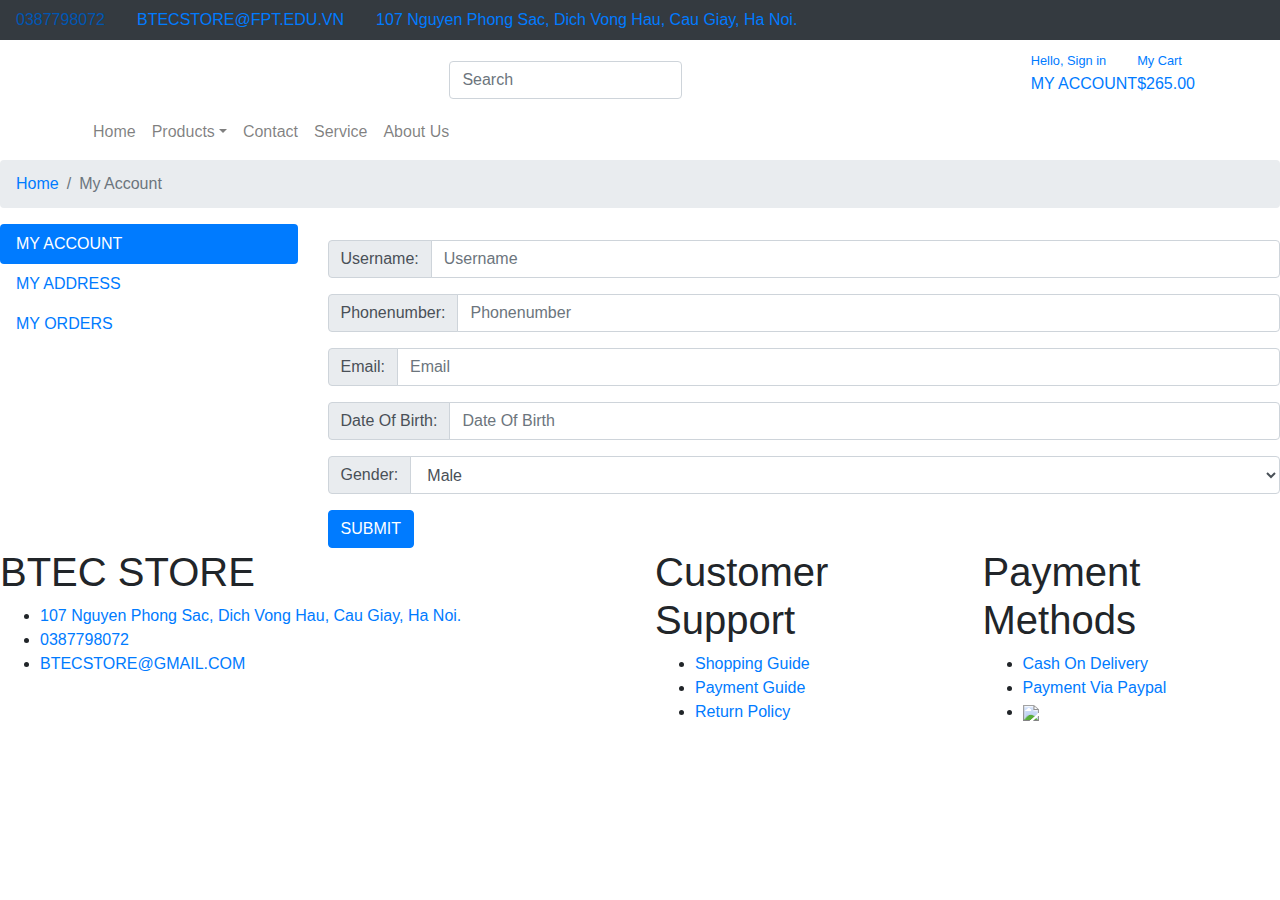
==== account.html @ 444a4700 "Add files via upload" ====
<!DOCTYPE html>
<html lang="en">

<head>
    <meta charset="UTF-8">
    <meta name="viewport" content="width=device-width, initial-scale=1.0">
    <title>My Account</title>
    <link rel="icon" href="/sshoptest/resources/image/icon.png">
    <link href="https://fonts.googleapis.com/css?family=Lato:300,400,700,900" rel="stylesheet">
    <link rel="stylesheet" href="vendors/css/griddemo1.css">
    <link rel="stylesheet" href="resources/css/account.css">
    <link rel="stylesheet" href="resources/css/style.css">
    <link rel="stylesheet" href="https://use.fontawesome.com/releases/v5.2.0/css/all.css" integrity="sha384-hWVjflwFxL6sNzntih27bfxkr27PmbbK/iSvJ+a4+0owXq79v+lsFkW54bOGbiDQ" crossorigin="anonymous">
    <link rel="stylesheet" href="https://maxcdn.bootstrapcdn.com/bootstrap/4.5.2/css/bootstrap.min.css">
    <script src="https://ajax.googleapis.com/ajax/libs/jquery/3.5.1/jquery.min.js"></script>
    <script src="https://cdnjs.cloudflare.com/ajax/libs/popper.js/1.16.0/umd/popper.min.js"></script>
    <script src="https://maxcdn.bootstrapcdn.com/bootstrap/4.5.2/js/bootstrap.min.js"></script>

</head>

<body>
    <!-- HEADER -->
    <header class="header">
        <!-- Topbar-->
        <div class="top_header topbar topbar-dark bg-dark">
            <ul class="title_top_header nav">
                <li class="nav-item">
                    <a class="nav-link" href="#"><i class="fas fa-mobile-alt"></i><span>  0387798072</span></a>
                </li>
                <li class="nav-item">
                    <a class="nav-link" href="#"><i class="far fa-envelope"></i><span> BTECSTORE@FPT.EDU.VN</span></a>
                </li>
                <li class="nav-item">
                    <a class="nav-link" href="#"><i class="fas fa-map-marker-alt"></i><span>  107 Nguyen Phong Sac, Dich Vong Hau, Cau Giay, Ha Noi.</span></a>
                </li>
            </ul>
        </div>
        <div class="main_header navbar-sticky">
            <div class="title_main_header navbar navbar-expand-lg navbar-light">
                <div class="main_header_title container">
                    <a class="logo_img navbar-brand d-none d-sm-block mr-3 flex-shrink-0" href="index.html"><img src="/resources/image/logoshop.png" alt=""></a>
                    <a class="logo_img_rps navbar-brand d-sm-none mr-2" href="index.html"><img src="/resources/image/logoshop.png" alt=""></a>
                    <!---search--->
                    <div class="search_box input-group-overlay d-none d-lg-flex mx-4">
                        <input class="form-control" type="text" placeholder="Search" aria-label="Search">
                        <a class="search_btn" href=""><i class="fas fa-search"></i></a>
                    </div>
                    <!--end search-->
                    <div class="header_funtion navbar-toolbar d-flex flex-shrink-0 align-items-center drop_down">
                        <button class="navbar-toggler" type="button" data-toggle="collapse" data-target="#navbarCollapse"><span><i class="fas fa-bars"></i></span></button>
                        <div class="header_funtion_title navbar-tool-icon-box"><a href=""><i class="far fa-heart"></i><span class="navbar-tool-tooltip"></span></a>
                        </div>
                        <div class="header_funtion_title navbar-tool-icon-box"><a href="" data-toggle="modal" data-target="#modal_login"><i class="far fa-user"></i>
                                <p class="navbar-tool d-none d-lg-flex"><span class="navbar-tool-tooltip"><small >Hello, Sign in</small></br>MY ACCOUNT</span></p></a>
                            <!-- Modal login-->
                            <div class="modal fade" id="modal_login" tabindex="-1" aria-labelledby="LoginLabel" aria-hidden="true">
                                <div class=" modal-dialog modal_login_edit">
                                    <div class=" modal-content">
                                        <div class="modal_login_show modal-body">
                                            <nav>
                                                <div class="nav modal_title nav-tabs" id="nav-tab" role="tablist">
                                                    <a class="nav-item nav-link active popup_login_title" id="nav-login-tab" data-toggle="tab" href="#nav-login" role="tab" aria-controls="nav-login" aria-selected="true">LOGIN</a>
                                                    <a class="nav-item nav-link popup_login_title" id="nav-register-tab" data-toggle="tab" href="#nav-register" role="tab" aria-controls="nav-register" aria-selected="false">REGISTER</a>
                                                </div>
                                            </nav>
                                            <div class="tab-content" id="nav-tabContent">
                                                <div class="tab-pane fade show active" id="nav-login" role="tabpanel" aria-labelledby="nav-login-tab">
                                                    <div class="modal_left">
                                                        <img src="/resources/image/login.png" alt=""></div>
                                                    <div class="modal_right">
                                                        <form class="login_form">
                                                            <div class="form-group">
                                                                <label for="exampleInputEmail1">Email address</label>
                                                                <input type="email" class="form-control" id="exampleInputEmail1" aria-describedby="emailHelp" placeholder="Enter email">
                                                                <small id="emailHelp" class="form-text text-muted">We'll never share your email with anyone else.</small>
                                                            </div>
                                                            <div class="form-group">
                                                                <label for="exampleInputPassword1">Password</label>
                                                                <input type="password" class="form-control" id="exampleInputPassword1" placeholder="Password">
                                                            </div>
                                                            <div class="forgot_pass">
                                                                <a href="">Forgot your password?</a>
                                                            </div>
                                                            <button type="signin" class="btn btn-primary">SIGN IN</button>
                                                            <div class="login_api">
                                                                <ul>
                                                                    <li>
                                                                        <a href=""><i class="fab fa-facebook-square"></i></a>
                                                                    </li>
                                                                    <li>
                                                                        <a href=""><i class="fab fa-google"></i></a>
                                                                    </li>
                                                                    <li>
                                                                        <a href=""><i class="fab fa-github"></i></a>
                                                                    </li>
                                                                </ul>
                                                            </div>
                                                        </form>
                                                    </div>
                                                </div>
                                                <div class="register tab-pane fade" id="nav-register" role="tabpanel" aria-labelledby="nav-register-tab">
                                                    <div class="modal_left_register">
                                                        <img src="/resources/image/login.png" alt="">
                                                    </div>
                                                    <div class="modal_right_register">
                                                        <div class="input-group mb-3">
                                                            <span>Fullname :</span>
                                                            <input type="text" class="form-control" placeholder="Fullname" aria-label="Fullname" aria-describedby="basic-addon1">
                                                        </div>
                                                        <div class="input-group mb-3">
                                                            <span>Numberphone :</span>
                                                            <input type="text" class="form-control" placeholder="Numberphone" aria-label="Numberphone" aria-describedby="basic-addon1">
                                                        </div>
                                                        <div class="input-group mb-3">
                                                            <span>Email :</span>
                                                            <input type="text" class="form-control" placeholder="Email" aria-label="Email" aria-describedby="basic-addon1">
                                                        </div>
                                                        <div class="input-group mb-3">
                                                            <span>Address:</span>
                                                            <input type="text" class="form-control" placeholder="Address" aria-label="Address" aria-describedby="basic-addon1">
                                                        </div>
                                                        <div class="input-group mb-3">
                                                            <span>Birth Of Date:</span>
                                                            <input type="date" class="form-control" aria-describedby="basic-addon1">
                                                        </div>
                                                        <div class=" input-group mb-3">
                                                            <span>Gender:</span>
                                                            <select>
                                                               <option value="gender">Male</option>
                                                               <option value="gender">Female</option>
                                                               <option value="gender">Other</option>
                                                            </select>
                                                        </div>
                                                        <div class="input-group mb-3">
                                                            <span>Password:</span>
                                                            <input type="text" class="form-control" placeholder="Password" aria-label="Password" aria-describedby="basic-addon1">
                                                        </div>
                                                        <div class="input-group mb-3">
                                                            <span>Retype Password:</span>
                                                            <input type="text" class="form-control" placeholder="Password" aria-label="Password" aria-describedby="basic-addon1">
                                                        </div>
                                                        <button type="button" class="btn btn-warning">REGISTER</button>
                                                    </div>
                                                </div>
                                            </div>
                                        </div>
                                    </div>
                                </div>
                            </div>
                        </div>
                        <div class="header_funtion_title header_cart navbar-tool-icon-box dropdown" data-toggle="dropdown" aria-haspopup="true" aria-expanded="false"><a href=""><i class="fab fa-opencart "></i>
                                <p class="navbar-tool d-none d-lg-flex "><span class="navbar-tool-tooltip "><small>My Cart</small></br>$265.00</p>
                                </a>
                            <div class="dropdown_cart dropdown-menu " aria-labelledby="dropdownMenuCart ">
                                <a class="dropdown-item " href="#">Action</a>
                                <a class="dropdown-item " href="#">Another action</a>
                                <a class="dropdown-item " href="#">Something else here</a>
                            </div>
                        </div>
                    </div>
                </div>
            </div>
        </div>
        </div>
        <div class="main_nav_show navbar navbar-expand-lg navbar-light navbar-stuck-menu mt-n2 pt-0 pb-2 ">
            <div class="main_nav container ">
                <div class="collapse navbar-collapse " id="navbarCollapse ">
                    <!-- Search-->
                    <div class="input-group-overlay d-lg-none my-3 ">
                        <div class="input-group-prepend-overlay "><span class="input-group-text "><i class="czi-search "></i></span></div>
                        <input class="form-control prepended-form-control " type="text " placeholder="Search... ">
                    </div>
                    <!-- Primary menu-->
                    <ul class="main_nav_title navbar-nav ">
                        <li class=" nav-item "><a class="nav-link " href="# ">Home</a></li>
                        <li class="nav-item dropdown "><a class="nav-link dropdown-toggle " href="# " data-toggle="dropdown ">Products</a>
                            <ul class="dropdown-menu ">
                                <li><a class="dropdown-item " href="# ">Iphone</a></li>
                                <li><a class="dropdown-item " href="# ">Samsung</a></li>
                                <li><a class="dropdown-item " href="# ">Vsmart</a></li>
                                <li><a class="dropdown-item " href="# ">Xiaomi</a></li>
                                <li><a class="dropdown-item " href="# ">Oppo</a></li>
                                <li><a class="dropdown-item " href="# ">Huawei</a></li>
                            </ul>
                        </li>
                        <li class="nav-item "><a class="nav-link " href="# ">Contact</a>
                        </li>
                        <li class="nav-item "><a class="nav-link " href="# ">Service</a></li>
                        <li class="nav-item "><a class="nav-link " href="# ">About Us</a></li>
                    </ul>
                </div>
            </div>
        </div>
        </div>
    </header>
    <!--end header-->
    <section class="main_page ">
        <!--bath-->
        <nav class="bath" aria-label="breadcrumb">
            <ol class="breadcrumb">
                <li class="bath_edit breadcrumb-item"><a href="index.html">Home</a></li>
                <li class="breadcrumb-item active" aria-current="page">My Account</li>
            </ol>
        </nav>
        <div class="infor_account ">
            <div class="row">
                <div class="funtion_account col-3">
                    <div class="nav_funtion nav flex-column nav-pills" id="v-pills-tab" role="tablist" aria-orientation="vertical">
                        <a class="color_nav_link nav-link active" id="v-pills-account-tab" data-toggle="pill" href="#v-pills-account" role="tab" aria-controls="v-pills-account" aria-selected="true">MY ACCOUNT</a>
                        <a class="color_nav_link nav-link" id="v-pills-address-tab" data-toggle="pill" href="#v-pills-address" role="tab" aria-controls="v-pills-address" aria-selected="false">MY ADDRESS</a>
                        <a class="color_nav_link nav-link" id="v-pills-order-tab" data-toggle="pill" href="#v-pills-order" role="tab" aria-controls="v-pills-order" aria-selected="false">MY ORDERS</a>
                    </div>
                </div>
                <div class="show_funtion_account col-9">
                    <div class="tab-content" id="v-pills-tabContent">
                        <div class="tab-pane fade show active" id="v-pills-account" role="tabpanel" aria-labelledby="v-pills-account-tab">
                            <div class="show_infor_account mt-3 ">
                                <div class="input-group mb-3 ">
                                    <div class="input-group-prepend ">
                                        <span class="input-group-text ">Username:</span>
                                    </div>
                                    <input type="text " class="form-control " placeholder="Username " id="usr " name="username ">
                                </div>
                                <div class="input-group mb-3 ">
                                    <div class="input-group-prepend ">
                                        <span class="input-group-text ">Phonenumber:</span>
                                    </div>
                                    <input type="text " class="form-control " placeholder="Phonenumber " id="phone " name="Phonenumber ">
                                </div>
                                <div class="input-group mb-3 ">
                                    <div class="input-group-prepend ">
                                        <span class="input-group-text ">Email:</span>
                                    </div>
                                    <input type="text " class="form-control " placeholder="Email " id="email " name="Email ">
                                </div>
                                <div class="input-group mb-3 ">
                                    <div class="input-group-prepend ">
                                        <span class="input-group-text ">Date Of Birth:</span>
                                    </div>
                                    <input type="date " class="form-control " placeholder="Date Of Birth " id="usr " name="birth ">
                                </div>
                                <div class="input-group mb-3 ">
                                    <div class="input-group-prepend ">
                                        <span class="input-group-text ">Gender:</span>
                                    </div>
                                    <select class="form-control " id="gender ">
                                        <option value="gender ">Male</option>
                                        <option value="gender ">Female</option>
                                    </select>
                                </div>

                                <button type="submit " class="btn btn-primary ">SUBMIT</button>
                            </div>
                        </div>
                        <div class="tab-pane fade" id="v-pills-address" role="tabpanel" aria-labelledby="v-pills-address-tab">
                            <ul class="address_account ">
                                <li class="add_new_address" data-toggle="modal" data-target="#add_newAddress"><i class="far fa-plus-square "></i><span>ADD NEW ADDRESS</span>
                                    <div class="modal fade" id="add_newAddress" tabindex="-1" role="dialog" aria-labelledby="addNew_address" aria-hidden="true">
                                        <div class="modal-dialog" role="document">
                                            <div class="modal-content">
                                                <div class="modal-header">
                                                    <h5 class="modal-title" id="addNew_address">ADD NEW ADDRESS</h5>
                                                </div>
                                                <div class="modal-body">
                                                    ...
                                                </div>
                                                <div class="modal-footer">
                                                    <button type="button" class="btn btn-primary">CONFIRM</button>
                                                </div>
                                            </div>
                                        </div>
                                    </div>

                                </li>
                                <li class="default_address list_address ">
                                    <div class="infor_address ">
                                        <h1>TRAN THANH TUNG <span><i class="far fa-check-circle "></i>DEFAULT ADDRESS</span></h1>
                                        <table>
                                            <tbody>
                                                <tr class="title_infor ">
                                                    <th>Address:</th>
                                                    <td>107 Nguyen Phong Sac, Dich Vong Hau, Cau Giay, Ha Noi.</td>
                                                </tr>
                                                <tr class="title_infor ">
                                                    <th>Phonenumber:</th>
                                                    <td>0123456789</td>
                                                </tr>
                                            </tbody>
                                        </table>
                                    </div>
                                    <div class="function_address">
                                        <button type="button" class="btn btn-warning">UPDATE</button>
                                        <button type="button" class="btn btn-danger">DELETE</button>
                                    </div>
                                </li>
                                <li class="list_address ">
                                    <div class="infor_address ">
                                        <h1>TRAN THANH TUNG</h1>
                                        <table>
                                            <tbody>
                                                <tr class="title_infor ">
                                                    <th>Address:</th>
                                                    <td>107 Nguyen Phong Sac, Dich Vong Hau, Cau Giay, Ha Noi.</td>
                                                </tr>
                                                <tr class="title_infor ">
                                                    <th>Phonenumber:</th>
                                                    <td>0123456789</td>
                                                </tr>
                                            </tbody>
                                        </table>
                                    </div>
                                    <div class="function_address">
                                        <button type="button" class="btn btn-warning">UPDATE</button>
                                        <button type="button" class="btn btn-danger">DELETE</button>
                                    </div>
                                </li>
                                <li class="list_address ">
                                    <div class="infor_address ">
                                        <h1>TRAN THANH TUNG</h1>
                                        <table>
                                            <tbody>
                                                <tr class="title_infor ">
                                                    <th>Address:</th>
                                                    <td>107 Nguyen Phong Sac, Dich Vong Hau, Cau Giay, Ha Noi.</td>
                                                </tr>
                                                <tr class="title_infor ">
                                                    <th>Phonenumber:</th>
                                                    <td>0123456789</td>
                                                </tr>
                                            </tbody>
                                        </table>
                                    </div>
                                    <div class="function_address">
                                        <button type="button" class="btn btn-warning">UPDATE</button>
                                        <button type="button" class="btn btn-danger">DELETE</button>
                                    </div>
                                </li>
                            </ul>
                        </div>
                        <div class="tab-pane fade" id="v-pills-order" role="tabpanel" aria-labelledby="v-pills-order-tab">
                            <table class="infor_orders table ">
                                <thead>
                                    <tr>
                                        <th>Order ID</th>
                                        <th>Date Of Purchase</th>
                                        <th class="list_product_orders ">Products</th>
                                        <th>Grand Total</th>
                                        <th>Status</th>
                                    </tr>
                                </thead>
                                <tbody class="list_orders ">
                                    <tr>
                                        <td><a href="" data-toggle="modal" data-target="#show_detail_order">#111111</a>
                                            <!-- Modal -->
                                            <div class="modal fade " id="show_detail_order" tabindex="-1 " aria-labelledby="detail_order" aria-hidden="true ">
                                                <div class=" modal-dialog modal_edit ">
                                                    <div class=" modal-content modal_color ">
                                                        <div class="modal-header modal_header_color ">
                                                            <h5 class="modal-title " id="detail_order">STATUS ORDER:<span>Delivered</span></h5>

                                                        </div>
                                                        <div class=" modal-body ">
                                                            <div class="popup_detail_order container ">
                                                                <h2>DETAIL ORDER: <span>#11111111</span></h2>
                                                                <p>Order date: <span>07/11/2020</span></p>
                                                                <div class="infor_detail_order container-fluid ">
                                                                    <div class="row ">
                                                                        <div class="detail_infor_order col ">
                                                                            <ul>
                                                                                <li>
                                                                                    <p>RECEIVER'S ADDRESS</p>
                                                                                </li>
                                                                                <li class="infor_cus ">
                                                                                    <h1>TRAN THANH TUNG</h1>
                                                                                    <h2>Address:
                                                                                        <Span>107 Nguyen Phong Sac, Dich Vong Hau, Cau Giay, Ha Noi.</Span>
                                                                                    </h2>
                                                                                    <h2>Phonenumber:<span>0123456789</span></h2>
                                                                                </li>
                                                                            </ul>
                                                                        </div>
                                                                        <div class="detail_infor_order col ">
                                                                            <ul>
                                                                                <li>
                                                                                    <p>FORM OF DELIVERY</p>
                                                                                </li>
                                                                                <li class="infor_cus ">
                                                                                    <p>FREESHIP</p>
                                                                                </li>
                                                                            </ul>
                                                                        </div>
                                                                        <div class="detail_infor_order col ">
                                                                            <ul>
                                                                                <li>
                                                                                    <p>PAYMENT METHOD</p>
                                                                                </li>
                                                                                <li class="infor_cus ">
                                                                                    <p>CASH PAYMENT ON RECEIPT OF GOODS</p>
                                                                                </li>
                                                                            </ul>
                                                                        </div>
                                                                    </div>
                                                                </div>
                                                                <table class="modal_tbl table ">
                                                                    <thead>
                                                                        <tr>
                                                                            <th class="modal_prd ">PRODUCTS</th>
                                                                            <th class="modal_prd_inf ">PRICE</th>
                                                                            <th class="modal_prd_inf ">QUANTITY</th>
                                                                            <th class="modal_prd_inf ">SALE</th>
                                                                            <th class="modal_prd_inf ">TOTAL</th>
                                                                        </tr>
                                                                    </thead>
                                                                    <tbody>
                                                                        <tr>
                                                                            <td>SAMSUNG GALAXY NOTE 20 ULTRA</td>
                                                                            <td>$4000</td>
                                                                            <td>3</td>
                                                                            <td>$0</td>
                                                                            <td>$12000</td>
                                                                        </tr>
                                                                        <tr>
                                                                            <td>SAMSUNG GALAXY NOTE 20 ULTRA</td>
                                                                            <td>$4000</td>
                                                                            <td>3</td>
                                                                            <td>$0</td>
                                                                            <td>$12000</td>
                                                                        </tr>
                                                                        <tr>
                                                                            <td>SAMSUNG GALAXY NOTE 20 ULTRA</td>
                                                                            <td>$4000</td>
                                                                            <td>3</td>
                                                                            <td>$0</td>
                                                                            <td>$12000</td>
                                                                        </tr>
                                                                        <tr>
                                                                            <td>SAMSUNG GALAXY NOTE 20 ULTRA</td>
                                                                            <td>$4000</td>
                                                                            <td>3</td>
                                                                            <td>$0</td>
                                                                            <td>$12000</td>
                                                                        </tr>
                                                                        <tr>
                                                                            <td>SAMSUNG GALAXY NOTE 20 ULTRA</td>
                                                                            <td>$4000</td>
                                                                            <td>3</td>
                                                                            <td>$0</td>
                                                                            <td>$12000</td>
                                                                        </tr>
                                                                    </tbody>
                                                                </table>
                                                            </div>
                                                        </div>
                                                        <div class="modal_footer modal-footer ">
                                                            <button type="button " class="btn btn-dark" data-dismiss="modal">CONFIRM</button>
                                                        </div>
                                                    </div>
                                                </div>
                                            </div>
                                        </td>
                                        <td>20/11/2020</td>
                                        <td>Lorem ipsum dolor, sit amet consectetur adipisicing elit. Ipsam delectus dolorem asperiores maiores commodi, ducimus recusandae hic impedit, facere eius vero unde dolorum esse ex? Veritatis, fuga. Vel, neque nam?</td>
                                        <td>$5000</td>
                                        <td>Delivered</td>
                                    </tr>
                                    <tr>
                                        <td><a href=" ">#111111</a></td>
                                        <td>20/11/2020</td>
                                        <td>Lorem ipsum dolor, sit amet consectetur adipisicing elit. Ipsam delectus dolorem asperiores maiores commodi, ducimus recusandae hic impedit, facere eius vero unde dolorum esse ex? Veritatis, fuga. Vel, neque nam?</td>
                                        <td>$5000</td>
                                        <td>Delivered</td>
                                    </tr>
                                    <tr>
                                        <td><a href=" ">#111111</a></td>
                                        <td>20/11/2020</td>
                                        <td>Lorem ipsum dolor, sit amet consectetur adipisicing elit. Ipsam delectus dolorem asperiores maiores commodi, ducimus recusandae hic impedit, facere eius vero unde dolorum esse ex? Veritatis, fuga. Vel, neque nam?</td>
                                        <td>$5000</td>
                                        <td>Delivered</td>
                                    </tr>
                                    <tr>
                                        <td><a href=" ">#111111</a></td>
                                        <td>20/11/2020</td>
                                        <td>Lorem ipsum dolor, sit amet consectetur adipisicing elit. Ipsam delectus dolorem asperiores maiores commodi, ducimus recusandae hic impedit, facere eius vero unde dolorum esse ex? Veritatis, fuga. Vel, neque nam?</td>
                                        <td>$5000</td>
                                        <td>Delivered</td>
                                    </tr>
                                    <tr>
                                        <td><a href=" ">#111111</a></td>
                                        <td>20/11/2020</td>
                                        <td>Lorem ipsum dolor, sit amet consectetur adipisicing elit. Ipsam delectus dolorem asperiores maiores commodi, ducimus recusandae hic impedit, facere eius vero unde dolorum esse ex? Veritatis, fuga. Vel, neque nam?</td>
                                        <td>$5000</td>
                                        <td>Delivered</td>
                                    </tr>
                                    <tr>
                                        <td><a href=" ">#111111</a></td>
                                        <td>20/11/2020</td>
                                        <td>Lorem ipsum dolor, sit amet consectetur adipisicing elit. Ipsam delectus dolorem asperiores maiores commodi, ducimus recusandae hic impedit, facere eius vero unde dolorum esse ex? Veritatis, fuga. Vel, neque nam?</td>
                                        <td>$5000</td>
                                        <td>Delivered</td>
                                    </tr>
                                    <tr>
                                        <td><a href=" ">#111111</a></td>
                                        <td>20/11/2020</td>
                                        <td>Lorem ipsum dolor, sit amet consectetur adipisicing elit. Ipsam delectus dolorem asperiores maiores commodi, ducimus recusandae hic impedit, facere eius vero unde dolorum esse ex? Veritatis, fuga. Vel, neque nam?</td>
                                        <td>$5000</td>
                                        <td>Delivered</td>
                                    </tr>
                                    <tr>
                                        <td><a href=" ">#111111</a></td>
                                        <td>20/11/2020</td>
                                        <td>Lorem ipsum dolor, sit amet consectetur adipisicing elit. Ipsam delectus dolorem asperiores maiores commodi, ducimus recusandae hic impedit, facere eius vero unde dolorum esse ex? Veritatis, fuga. Vel, neque nam?</td>
                                        <td>$5000</td>
                                        <td>Delivered</td>
                                    </tr>
                                    <tr>
                                        <td><a href=" ">#111111</a></td>
                                        <td>20/11/2020</td>
                                        <td>Lorem ipsum dolor, sit amet consectetur adipisicing elit. Ipsam delectus dolorem asperiores maiores commodi, ducimus recusandae hic impedit, facere eius vero unde dolorum esse ex? Veritatis, fuga. Vel, neque nam?</td>
                                        <td>$5000</td>
                                        <td>Delivered</td>
                                    </tr>
                                    <tr>
                                        <td><a href=" ">#111111</a></td>
                                        <td>20/11/2020</td>
                                        <td>Lorem ipsum dolor, sit amet consectetur adipisicing elit. Ipsam delectus dolorem asperiores maiores commodi, ducimus recusandae hic impedit, facere eius vero unde dolorum esse ex? Veritatis, fuga. Vel, neque nam?</td>
                                        <td>$5000</td>
                                        <td>Delivered</td>
                                    </tr>
                                    <tr>
                                        <td><a href=" ">#111111</a></td>
                                        <td>20/11/2020</td>
                                        <td>Lorem ipsum dolor, sit amet consectetur adipisicing elit. Ipsam delectus dolorem asperiores maiores commodi, ducimus recusandae hic impedit, facere eius vero unde dolorum esse ex? Veritatis, fuga. Vel, neque nam?</td>
                                        <td>$5000</td>
                                        <td>Delivered</td>
                                    </tr>
                                    <tr>
                                        <td><a href=" ">#111111</a></td>
                                        <td>20/11/2020</td>
                                        <td>Lorem ipsum dolor, sit amet consectetur adipisicing elit. Ipsam delectus dolorem asperiores maiores commodi, ducimus recusandae hic impedit, facere eius vero unde dolorum esse ex? Veritatis, fuga. Vel, neque nam?</td>
                                        <td>$5000</td>
                                        <td>Delivered</td>
                                    </tr>
                                    <tr>
                                        <td><a href=" ">#111111</a></td>
                                        <td>20/11/2020</td>
                                        <td>Lorem ipsum dolor, sit amet consectetur adipisicing elit. Ipsam delectus dolorem asperiores maiores commodi, ducimus recusandae hic impedit, facere eius vero unde dolorum esse ex? Veritatis, fuga. Vel, neque nam?</td>
                                        <td>$5000</td>
                                        <td>Delivered</td>
                                    </tr>

                                </tbody>
                            </table>
                        </div>
                    </div>
                </div>
            </div>
        </div>

        <footer class="footer ">
            <div class="footer_title ">
                <div class="row ">
                    <div class="col-sm-6 ">
                        <h1>BTEC STORE</h1>
                        <ul>
                            <li>
                                <a href=" "><i class="fas fa-map-marker-alt "></i><span>107 Nguyen Phong Sac, Dich Vong Hau, Cau Giay, Ha Noi.</span></a>
                            </li>
                            <li>
                                <a href=" "><i class="fas fa-mobile-alt "></i><span>0387798072</span></a>
                            </li>
                            <li>
                                <a href=" "><i class="far fa-envelope "></i><span>BTECSTORE@GMAIL.COM</span></a>
                            </li>
                        </ul>

                    </div>
                    <div class="col-sm-3 ">
                        <h1>Customer Support</h1>
                        <ul>
                            <li>
                                <a href=" "><i class="far fa-question-circle "></i><span>  Shopping Guide</span></a>
                            </li>
                            <li>
                                <a href=" "><i class="far fa-question-circle "></i><span>  Payment Guide</span></a>
                            </li>
                            <li>
                                <a href=" "><i class="far fa-question-circle "></i><span>  Return Policy</span></a>
                            </li>
                        </ul>
                    </div>
                    <div class="col-sm-3 ">
                        <h1>Payment Methods</h1>
                        <ul>
                            <li>
                                <a href=" "><i class="fas fa-money-bill "></i><span>  Cash On Delivery</span></a>
                            </li>
                            <li>
                                <a href=" "><i class="fab fa-cc-paypal "></i><span>  Payment Via Paypal</span></a>
                            </li>
                            <li>
                                <a href=" "><img src="https://goccuaphu.com/wp-content/uploads/2017/10/huong-dan-tao-tai-khoan-paypal-cho-nguoi-moi-tu-a-z.png " alt=" "></a>
                            </li>
                        </ul>
                    </div>
                </div>
                <div class="socialNetwork ">
                    <div class="row d-flex justify-content-center ">
                        <div class="col d-flex justify-content-center my-5 pt-1 ">
                            <a class="fb-ic " href=" ">
                                <i class="fab fa-facebook-f fa-lg white-text mx-3 mx-md-4 fa-2x "> </i>
                            </a>
                            <a class="tw-ic " href=" ">
                                <i class="fab fa-twitter fa-lg white-text mx-3 mx-md-4 fa-2x "> </i>
                            </a>
                            <a class="gplus-ic " href=" ">
                                <i class="fab fa-google-plus-g fa-lg white-text mx-3 mx-md-4 fa-2x "> </i>
                            </a>
                            <a class="li-ic " href=" ">
                                <i class="fab fa-linkedin-in fa-lg white-text mx-3 mx-md-4 fa-2x "> </i>
                            </a>
                            <a class="ins-ic " href=" ">
                                <i class="fab fa-instagram fa-lg white-text mx-3 mx-md-4 fa-2x "> </i>
                            </a>
                            <a class="pin-ic " href=" ">
                                <i class="fab fa-pinterest fa-lg white-text mx-3 mx-md-4 fa-2x "> </i>
                            </a>
                        </div>
                    </div>
                </div>
        </footer>
</body>

</html>
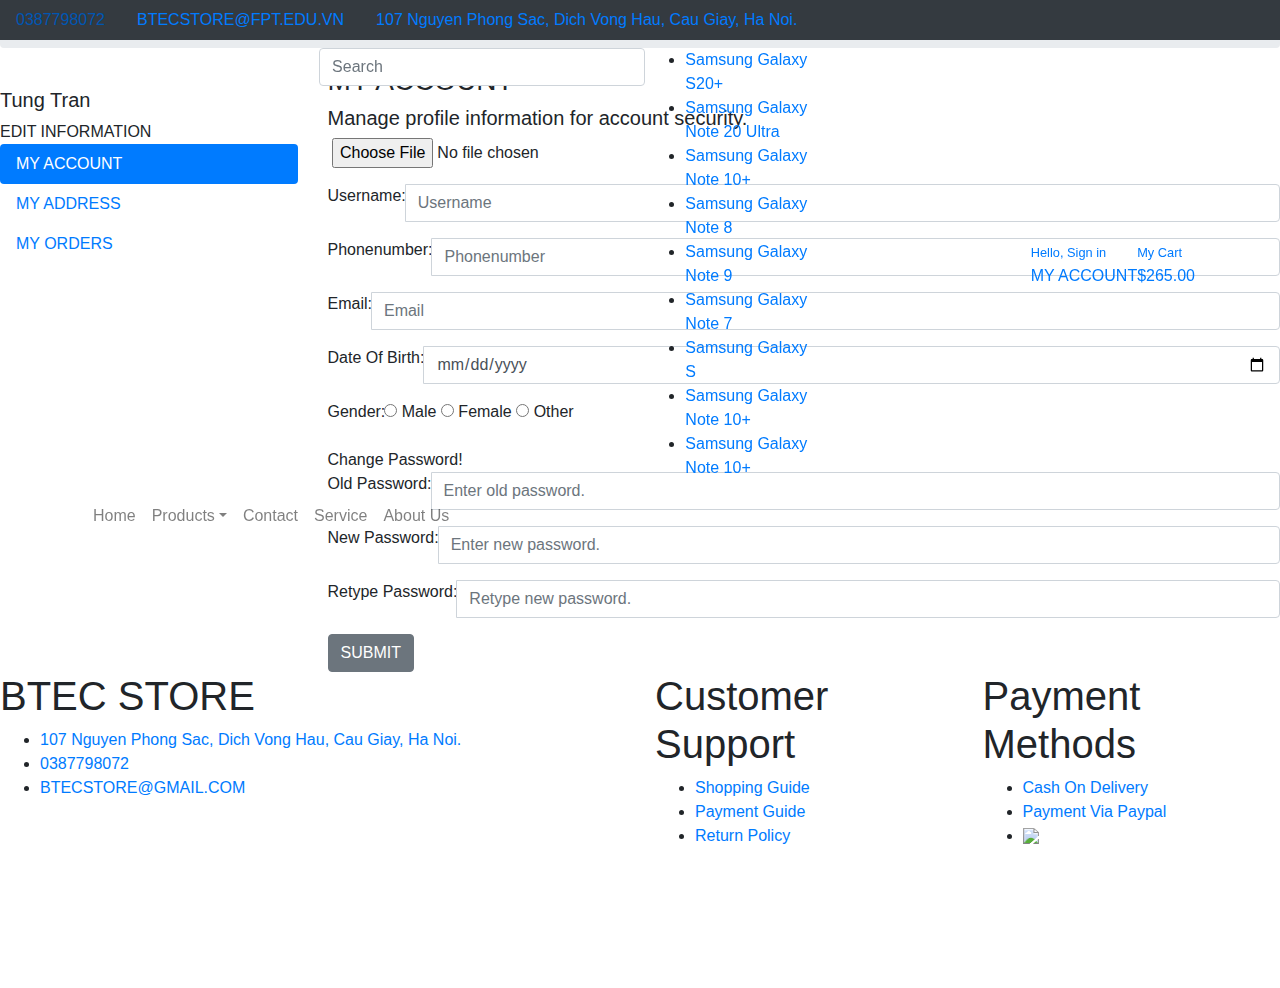
==== commit 94796395: "Update account.html" ====
--- a/account.html
+++ b/account.html
@@ -20,7 +20,7 @@
 
 <body>
     <!-- HEADER -->
-    <header class="header">
+    <header class="header fixed-top">
         <!-- Topbar-->
         <div class="top_header topbar topbar-dark bg-dark">
             <ul class="title_top_header nav">
@@ -44,157 +44,270 @@
                     <div class="search_box input-group-overlay d-none d-lg-flex mx-4">
                         <input class="form-control" type="text" placeholder="Search" aria-label="Search">
                         <a class="search_btn" href=""><i class="fas fa-search"></i></a>
+                        <div class="search_recmt">
+                            <ul>
+                                <li><a href="cart.html"> Samsung Galaxy S20+</a> </li>
+                                <li><a href=""> Samsung Galaxy Note 20 Ultra</a> </li>
+                                <li><a href=""> Samsung Galaxy Note 10+</a> </li>
+                                <li><a href=""> Samsung Galaxy Note 8</a> </li>
+                                <li><a href=""> Samsung Galaxy Note 9</a> </li>
+                                <li><a href=""> Samsung Galaxy Note 7</a> </li>
+                                <li><a href=""> Samsung Galaxy S </a> </li>
+                                <li><a href=""> Samsung Galaxy Note 10+</a> </li>
+                                <li><a href=""> Samsung Galaxy Note 10+</a> </li>
+                            </ul>
+                        </div>
                     </div>
                     <!--end search-->
                     <div class="header_funtion navbar-toolbar d-flex flex-shrink-0 align-items-center drop_down">
                         <button class="navbar-toggler" type="button" data-toggle="collapse" data-target="#navbarCollapse"><span><i class="fas fa-bars"></i></span></button>
                         <div class="header_funtion_title navbar-tool-icon-box"><a href=""><i class="far fa-heart"></i><span class="navbar-tool-tooltip"></span></a>
                         </div>
-                        <div class="header_funtion_title navbar-tool-icon-box"><a href="" data-toggle="modal" data-target="#modal_login"><i class="far fa-user"></i>
+                        <div class="header_funtion_title navbar-tool-icon-box dropdown" id="dropdownlogin"><a href="" data-toggle="modal" data-target="#modal_login"><i class="far fa-user"></i>
                                 <p class="navbar-tool d-none d-lg-flex"><span class="navbar-tool-tooltip"><small >Hello, Sign in</small></br>MY ACCOUNT</span></p></a>
-                            <!-- Modal login-->
-                            <div class="modal fade" id="modal_login" tabindex="-1" aria-labelledby="LoginLabel" aria-hidden="true">
-                                <div class=" modal-dialog modal_login_edit">
-                                    <div class=" modal-content">
-                                        <div class="modal_login_show modal-body">
-                                            <nav>
-                                                <div class="nav modal_title nav-tabs" id="nav-tab" role="tablist">
-                                                    <a class="nav-item nav-link active popup_login_title" id="nav-login-tab" data-toggle="tab" href="#nav-login" role="tab" aria-controls="nav-login" aria-selected="true">LOGIN</a>
-                                                    <a class="nav-item nav-link popup_login_title" id="nav-register-tab" data-toggle="tab" href="#nav-register" role="tab" aria-controls="nav-register" aria-selected="false">REGISTER</a>
-                                                </div>
-                                            </nav>
-                                            <div class="tab-content" id="nav-tabContent">
-                                                <div class="tab-pane fade show active" id="nav-login" role="tabpanel" aria-labelledby="nav-login-tab">
-                                                    <div class="modal_left">
-                                                        <img src="/resources/image/login.png" alt=""></div>
-                                                    <div class="modal_right">
-                                                        <form class="login_form">
-                                                            <div class="form-group">
-                                                                <label for="exampleInputEmail1">Email address</label>
-                                                                <input type="email" class="form-control" id="exampleInputEmail1" aria-describedby="emailHelp" placeholder="Enter email">
-                                                                <small id="emailHelp" class="form-text text-muted">We'll never share your email with anyone else.</small>
-                                                            </div>
-                                                            <div class="form-group">
-                                                                <label for="exampleInputPassword1">Password</label>
-                                                                <input type="password" class="form-control" id="exampleInputPassword1" placeholder="Password">
-                                                            </div>
-                                                            <div class="forgot_pass">
-                                                                <a href="">Forgot your password?</a>
-                                                            </div>
-                                                            <button type="signin" class="btn btn-primary">SIGN IN</button>
-                                                            <div class="login_api">
-                                                                <ul>
-                                                                    <li>
-                                                                        <a href=""><i class="fab fa-facebook-square"></i></a>
-                                                                    </li>
-                                                                    <li>
-                                                                        <a href=""><i class="fab fa-google"></i></a>
-                                                                    </li>
-                                                                    <li>
-                                                                        <a href=""><i class="fab fa-github"></i></a>
-                                                                    </li>
-                                                                </ul>
-                                                            </div>
-                                                        </form>
-                                                    </div>
-                                                </div>
-                                                <div class="register tab-pane fade" id="nav-register" role="tabpanel" aria-labelledby="nav-register-tab">
-                                                    <div class="modal_left_register">
-                                                        <img src="/resources/image/login.png" alt="">
-                                                    </div>
-                                                    <div class="modal_right_register">
-                                                        <div class="input-group mb-3">
-                                                            <span>Fullname :</span>
-                                                            <input type="text" class="form-control" placeholder="Fullname" aria-label="Fullname" aria-describedby="basic-addon1">
-                                                        </div>
-                                                        <div class="input-group mb-3">
-                                                            <span>Numberphone :</span>
-                                                            <input type="text" class="form-control" placeholder="Numberphone" aria-label="Numberphone" aria-describedby="basic-addon1">
-                                                        </div>
-                                                        <div class="input-group mb-3">
-                                                            <span>Email :</span>
-                                                            <input type="text" class="form-control" placeholder="Email" aria-label="Email" aria-describedby="basic-addon1">
-                                                        </div>
-                                                        <div class="input-group mb-3">
-                                                            <span>Address:</span>
-                                                            <input type="text" class="form-control" placeholder="Address" aria-label="Address" aria-describedby="basic-addon1">
-                                                        </div>
-                                                        <div class="input-group mb-3">
-                                                            <span>Birth Of Date:</span>
-                                                            <input type="date" class="form-control" aria-describedby="basic-addon1">
-                                                        </div>
-                                                        <div class=" input-group mb-3">
-                                                            <span>Gender:</span>
-                                                            <select>
-                                                               <option value="gender">Male</option>
-                                                               <option value="gender">Female</option>
-                                                               <option value="gender">Other</option>
-                                                            </select>
-                                                        </div>
-                                                        <div class="input-group mb-3">
-                                                            <span>Password:</span>
-                                                            <input type="text" class="form-control" placeholder="Password" aria-label="Password" aria-describedby="basic-addon1">
-                                                        </div>
-                                                        <div class="input-group mb-3">
-                                                            <span>Retype Password:</span>
-                                                            <input type="text" class="form-control" placeholder="Password" aria-label="Password" aria-describedby="basic-addon1">
-                                                        </div>
-                                                        <button type="button" class="btn btn-warning">REGISTER</button>
-                                                    </div>
-                                                </div>
-                                            </div>
+
+                            <!-- show_funtion_login -->
+                            <div class="show_funtion_login dropdown-menu" aria-labelledby="dropdownLogin">
+                                <a class="dropdown-item" href="account.html"><i class="fas fa-user-circle"></i> MY ACCOUNT</a>
+                                <a class="dropdown-item" href="index.html"><i class="fas fa-sign-out-alt"></i> LOGOUT</a>
+                            </div>
+                            <!--end show_funtion_login -->
+                        </div>
+                        <div class="header_funtion_title header_cart navbar-tool-icon-box dropdown"><a href="cart.html" id="dropdownCart"><i class="fab fa-opencart"></i>
+                                <p class="navbar-tool d-none d-lg-flex "><span class="navbar-tool-tooltip"><small>My Cart</small></br>$265.00</p>
+                                </a>
+                            <div class="show_cart_header dropdown-menu" aria-labelledby="dropdownCart">
+                                <div class="header_product">
+                                    <a class="dropdown-item" href="#">
+                                        <div class="header_infor_order">
+                                            <img src="https://fptshop.com.vn/Uploads/Originals/2020/2/12/637170945536714482_ss-s20-plus-den-1.png" alt="">
+                                            <span class="item-name">Samsung</span><br>
+                                            <span class="item-price">$849.99</span>
+                                            <span class="item-quantity">Quantity : <small>01</small></span>
                                         </div>
-                                    </div>
+                                        <div class="header_delete_product">
+                                            <i class="fas fa-trash-alt"></i>
+                                        </div>
+                                    </a>
+                                    <a class="dropdown-item" href="#">
+                                        <div class="header_infor_order">
+                                            <img src="https://fptshop.com.vn/Uploads/Originals/2020/2/12/637170945536714482_ss-s20-plus-den-1.png" alt="">
+                                            <span class="item-name">Samsung</span><br>
+                                            <span class="item-price">$849.99</span>
+                                            <span class="item-quantity">Quantity : <small>01</small></span>
+                                        </div>
+                                        <div class="header_delete_product">
+                                            <i class="fas fa-trash-alt"></i>
+                                        </div>
+                                    </a>
+                                    <a class="dropdown-item" href="#">
+                                        <div class="header_infor_order">
+                                            <img src="https://fptshop.com.vn/Uploads/Originals/2020/2/12/637170945536714482_ss-s20-plus-den-1.png" alt="">
+                                            <span class="item-name">Samsung</span><br>
+                                            <span class="item-price">$849.99</span>
+                                            <span class="item-quantity">Quantity : <small>01</small></span>
+                                        </div>
+                                        <div class="header_delete_product">
+                                            <i class="fas fa-trash-alt"></i>
+                                        </div>
+                                    </a>
+                                    <a class="dropdown-item" href="#">
+                                        <div class="header_infor_order">
+                                            <img src="https://fptshop.com.vn/Uploads/Originals/2020/2/12/637170945536714482_ss-s20-plus-den-1.png" alt="">
+                                            <span class="item-name">Samsung</span><br>
+                                            <span class="item-price">$849.99</span>
+                                            <span class="item-quantity">Quantity : <small>01</small></span>
+                                        </div>
+                                        <div class="header_delete_product">
+                                            <i class="fas fa-trash-alt"></i>
+                                        </div>
+                                    </a>
+                                    <a class="dropdown-item" href="#">
+                                        <div class="header_infor_order">
+                                            <img src="https://fptshop.com.vn/Uploads/Originals/2020/2/12/637170945536714482_ss-s20-plus-den-1.png" alt="">
+                                            <span class="item-name">Samsung</span><br>
+                                            <span class="item-price">$849.99</span>
+                                            <span class="item-quantity">Quantity : <small>01</small></span>
+                                        </div>
+                                        <div class="header_delete_product">
+                                            <i class="fas fa-trash-alt"></i>
+                                        </div>
+                                    </a>
+                                    <a class="dropdown-item" href="#">
+                                        <div class="header_infor_order">
+                                            <img src="https://fptshop.com.vn/Uploads/Originals/2020/2/12/637170945536714482_ss-s20-plus-den-1.png" alt="">
+                                            <span class="item-name">Samsung</span><br>
+                                            <span class="item-price">$849.99</span>
+                                            <span class="item-quantity">Quantity : <small>01</small></span>
+                                        </div>
+                                        <div class="header_delete_product">
+                                            <i class="fas fa-trash-alt"></i>
+                                        </div>
+                                    </a>
+                                    <a class="dropdown-item" href="#">
+                                        <div class="header_infor_order">
+                                            <img src="https://fptshop.com.vn/Uploads/Originals/2020/2/12/637170945536714482_ss-s20-plus-den-1.png" alt="">
+                                            <span class="item-name">Samsung</span><br>
+                                            <span class="item-price">$849.99</span>
+                                            <span class="item-quantity">Quantity : <small>01</small></span>
+                                        </div>
+                                        <div class="header_delete_product">
+                                            <i class="fas fa-trash-alt"></i>
+                                        </div>
+                                    </a>
+                                    <a class="dropdown-item" href="#">
+                                        <div class="header_infor_order">
+                                            <img src="https://fptshop.com.vn/Uploads/Originals/2020/2/12/637170945536714482_ss-s20-plus-den-1.png" alt="">
+                                            <span class="item-name">Samsung</span><br>
+                                            <span class="item-price">$849.99</span>
+                                            <span class="item-quantity">Quantity : <small>01</small></span>
+                                        </div>
+                                        <div class="header_delete_product">
+                                            <i class="fas fa-trash-alt"></i>
+                                        </div>
+                                    </a>
                                 </div>
-                            </div>
-                        </div>
-                        <div class="header_funtion_title header_cart navbar-tool-icon-box dropdown" data-toggle="dropdown" aria-haspopup="true" aria-expanded="false"><a href=""><i class="fab fa-opencart "></i>
-                                <p class="navbar-tool d-none d-lg-flex "><span class="navbar-tool-tooltip "><small>My Cart</small></br>$265.00</p>
-                                </a>
-                            <div class="dropdown_cart dropdown-menu " aria-labelledby="dropdownMenuCart ">
-                                <a class="dropdown-item " href="#">Action</a>
-                                <a class="dropdown-item " href="#">Another action</a>
-                                <a class="dropdown-item " href="#">Something else here</a>
+                                <div class="header_checkout">
+                                    <ul>
+                                        <li class="header_total">GRAND TOTAL : <span>$20000</span></li>
+                                        <li class="header_funtion_checkout"><a href="cart.html"><button type="button" class="btn btn-danger">CHECKOUT</button></a></li>
+                                    </ul>
+                                </div>
                             </div>
                         </div>
                     </div>
                 </div>
             </div>
         </div>
-        </div>
-        <div class="main_nav_show navbar navbar-expand-lg navbar-light navbar-stuck-menu mt-n2 pt-0 pb-2 ">
-            <div class="main_nav container ">
-                <div class="collapse navbar-collapse " id="navbarCollapse ">
+        <div class="main_nav_show navbar navbar-expand-lg navbar-light navbar-stuck-menu mt-n2 pt-0 pb-2">
+            <div class="main_nav container">
+                <div class="collapse navbar-collapse" id="navbarCollapse">
                     <!-- Search-->
-                    <div class="input-group-overlay d-lg-none my-3 ">
-                        <div class="input-group-prepend-overlay "><span class="input-group-text "><i class="czi-search "></i></span></div>
-                        <input class="form-control prepended-form-control " type="text " placeholder="Search... ">
+                    <div class="input-group-overlay d-lg-none my-3">
+                        <div class="input-group-prepend-overlay"><span class="input-group-text"><i class="czi-search"></i></span></div>
+                        <input class="form-control prepended-form-control" type="text" placeholder="Search...">
                     </div>
                     <!-- Primary menu-->
-                    <ul class="main_nav_title navbar-nav ">
-                        <li class=" nav-item "><a class="nav-link " href="# ">Home</a></li>
-                        <li class="nav-item dropdown "><a class="nav-link dropdown-toggle " href="# " data-toggle="dropdown ">Products</a>
-                            <ul class="dropdown-menu ">
-                                <li><a class="dropdown-item " href="# ">Iphone</a></li>
-                                <li><a class="dropdown-item " href="# ">Samsung</a></li>
-                                <li><a class="dropdown-item " href="# ">Vsmart</a></li>
-                                <li><a class="dropdown-item " href="# ">Xiaomi</a></li>
-                                <li><a class="dropdown-item " href="# ">Oppo</a></li>
-                                <li><a class="dropdown-item " href="# ">Huawei</a></li>
+                    <ul class="main_nav_title navbar-nav">
+                        <li class=" nav-item"><a class="nav-link" href="#">Home</a></li>
+                        <li class="nav-item dropdown"><a class="nav-link dropdown-toggle" href="brand.html" data-toggle="dropdown">Products</a>
+                            <ul class="header_select_brand dropdown-menu">
+                                <li><a class="dropdown-item" href="#">Iphone</a></li>
+                                <li><a class="dropdown-item" href="#">Samsung</a></li>
+                                <li><a class="dropdown-item" href="#">Vsmart</a></li>
+                                <li><a class="dropdown-item" href="#">Xiaomi</a></li>
+                                <li><a class="dropdown-item" href="#">Oppo</a></li>
+                                <li><a class="dropdown-item" href="#">Huawei</a></li>
                             </ul>
                         </li>
-                        <li class="nav-item "><a class="nav-link " href="# ">Contact</a>
+                        <li class="nav-item"><a class="nav-link" href="contact.html">Contact</a>
                         </li>
-                        <li class="nav-item "><a class="nav-link " href="# ">Service</a></li>
-                        <li class="nav-item "><a class="nav-link " href="# ">About Us</a></li>
+                        <li class="nav-item"><a class="nav-link" href="service.html">Service</a></li>
+                        <li class="nav-item"><a class="nav-link" href="aboutus.html">About Us</a></li>
                     </ul>
                 </div>
             </div>
         </div>
         </div>
     </header>
-    <!--end header-->
-    <section class="main_page ">
+    <!-- Modal login-->
+    <div class="modal fade" id="modal_login" tabindex="-1" aria-labelledby="LoginLabel" aria-hidden="true">
+        <div class=" modal-dialog modal_login_edit">
+            <div class="modal-content">
+                <div class="modal_login_show modal-body">
+                    <nav>
+                        <div class="nav modal_title nav-tabs" id="nav-tab" role="tablist">
+                            <a class="nav-item nav-link active popup_login_title" id="nav-login-tab" data-toggle="tab" href="#nav-login" role="tab" aria-controls="nav-login" aria-selected="true">LOGIN</a>
+                            <a class="nav-item nav-link popup_login_title" id="nav-register-tab" data-toggle="tab" href="#nav-register" role="tab" aria-controls="nav-register" aria-selected="false">REGISTER</a>
+                        </div>
+                    </nav>
+                    <div class="tab-content" id="nav-tabContent">
+                        <div class="tab-pane fade show active" id="nav-login" role="tabpanel" aria-labelledby="nav-login-tab">
+                            <div class="modal_left">
+                                <img src="/resources/image/login.png" alt=""></div>
+                            <div class="modal_right">
+                                <form class="login_form">
+                                    <div class="form-group">
+                                        <label for="exampleInputEmail1">Email address</label>
+                                        <input type="email" class="form-control" id="exampleInputEmail1" aria-describedby="emailHelp" placeholder="Enter email">
+                                        <small id="emailHelp" class="form-text text-muted">We'll never share your email with anyone else.</small>
+                                    </div>
+                                    <div class="form-group">
+                                        <label for="exampleInputPassword1">Password</label>
+                                        <input type="password" class="form-control" id="exampleInputPassword1" placeholder="Password">
+                                    </div>
+                                    <div class="forgot_pass">
+                                        <a href="">Forgot your password?</a>
+                                    </div>
+                                    <button type="signin" class="btn btn-primary">SIGN IN</button>
+                                    <div class="login_api">
+                                        <ul>
+                                            <li>
+                                                <a href=""><i class="fab fa-facebook-square"></i></a>
+                                            </li>
+                                            <li>
+                                                <a href=""><i class="fab fa-google"></i></a>
+                                            </li>
+                                            <li>
+                                                <a href=""><i class="fab fa-github"></i></a>
+                                            </li>
+                                        </ul>
+                                    </div>
+                                </form>
+                            </div>
+                        </div>
+                        <div class="register tab-pane fade" id="nav-register" role="tabpanel" aria-labelledby="nav-register-tab">
+                            <div class="modal_left_register">
+                                <img src="/resources/image/login.png" alt="">
+                            </div>
+                            <div class="modal_right_register">
+                                <div class="input-group mb-3">
+                                    <span>Fullname :</span>
+                                    <input type="text" class="form-control" placeholder="Fullname" aria-label="Fullname" aria-describedby="basic-addon1">
+                                </div>
+                                <div class="input-group mb-3">
+                                    <span>Numberphone :</span>
+                                    <input type="text" class="form-control" placeholder="Numberphone" aria-label="Numberphone" aria-describedby="basic-addon1">
+                                </div>
+                                <div class="input-group mb-3">
+                                    <span>Email :</span>
+                                    <input type="text" class="form-control" placeholder="Email" aria-label="Email" aria-describedby="basic-addon1">
+                                </div>
+                                <div class="input-group mb-3">
+                                    <span>Address:</span>
+                                    <input type="text" class="form-control" placeholder="Address" aria-label="Address" aria-describedby="basic-addon1">
+                                </div>
+                                <div class="input-group mb-3">
+                                    <span>Birth Of Date:</span>
+                                    <input type="date" class="form-control" aria-describedby="basic-addon1">
+                                </div>
+                                <div class=" input-group mb-3">
+                                    <span>Gender:</span>
+                                    <select class="form-control" aria-describedby="basic-addon1">
+                                       <option value="gender">Male</option>
+                                       <option value="gender">Female</option>
+                                       <option value="gender">Other</option>
+                                    </select>
+                                </div>
+                                <div class="input-group mb-3">
+                                    <span>Password:</span>
+                                    <input type="text" class="form-control" placeholder="Password" aria-label="Password" aria-describedby="basic-addon1">
+                                </div>
+                                <div class="input-group mb-3">
+                                    <span>Retype Password:</span>
+                                    <input type="text" class="form-control" placeholder="Password" aria-label="Password" aria-describedby="basic-addon1">
+                                </div>
+                                <button type="button" class="btn btn-warning">REGISTER</button>
+                            </div>
+                        </div>
+                    </div>
+                </div>
+            </div>
+        </div>
+    </div>
+    <!-- end modal login -->
+
+    <section class="main_page  ">
         <!--bath-->
         <nav class="bath" aria-label="breadcrumb">
             <ol class="breadcrumb">
@@ -205,55 +318,105 @@
         <div class="infor_account ">
             <div class="row">
                 <div class="funtion_account col-3">
+                    <div class="funtion_account_header">
+                        <div class="funtion_account_header-img">
+                            <img src="https://scontent.fhan3-1.fna.fbcdn.net/v/t1.0-9/49339024_2125777764330744_62499324709306368_n.jpg?_nc_cat=102&ccb=2&_nc_sid=174925&_nc_ohc=Iok9No9uZCgAX-ztA89&_nc_oc=AQm8o1E-NKwLkgXljqHrd89GDktZfSZ703pK_PChZe358yk1F3EjJ5zBLPUBqq3OwBk&_nc_ht=scontent.fhan3-1.fna&oh=94008b741b4264d07e631fbece092b98&oe=6007E6AB"
+                                alt="">
+                        </div>
+                        <div class="funtion_account_header-title">
+                            <h5>Tung Tran</h5>
+                            <span><i class="fas fa-user-edit"></i>EDIT INFORMATION</span>
+                        </div>
+                    </div>
                     <div class="nav_funtion nav flex-column nav-pills" id="v-pills-tab" role="tablist" aria-orientation="vertical">
-                        <a class="color_nav_link nav-link active" id="v-pills-account-tab" data-toggle="pill" href="#v-pills-account" role="tab" aria-controls="v-pills-account" aria-selected="true">MY ACCOUNT</a>
-                        <a class="color_nav_link nav-link" id="v-pills-address-tab" data-toggle="pill" href="#v-pills-address" role="tab" aria-controls="v-pills-address" aria-selected="false">MY ADDRESS</a>
-                        <a class="color_nav_link nav-link" id="v-pills-order-tab" data-toggle="pill" href="#v-pills-order" role="tab" aria-controls="v-pills-order" aria-selected="false">MY ORDERS</a>
+                        <a class="color_nav_link nav-link active" id="v-pills-account-tab" data-toggle="pill" href="#v-pills-account" role="tab" aria-controls="v-pills-account" aria-selected="true"><i class="fas fa-user-circle"></i>MY ACCOUNT</a>
+                        <a class="color_nav_link nav-link" id="v-pills-address-tab" data-toggle="pill" href="#v-pills-address" role="tab" aria-controls="v-pills-address" aria-selected="false"><i class="fas fa-address-card"></i>MY ADDRESS</a>
+                        <a class="color_nav_link nav-link" id="v-pills-order-tab" data-toggle="pill" href="#v-pills-order" role="tab" aria-controls="v-pills-order" aria-selected="false"><i class="fas fa-archive"></i>MY ORDERS</a>
                     </div>
                 </div>
                 <div class="show_funtion_account col-9">
                     <div class="tab-content" id="v-pills-tabContent">
+
                         <div class="tab-pane fade show active" id="v-pills-account" role="tabpanel" aria-labelledby="v-pills-account-tab">
+                            <div class="show_funtion_header">
+                                <h3>MY ACCOUNT</h3>
+                                <h5>Manage profile information for account security.</h5>
+                            </div>
+                            <div class="avatar_account">
+                                <img src="https://scontent.fhan3-1.fna.fbcdn.net/v/t1.0-9/49339024_2125777764330744_62499324709306368_n.jpg?_nc_cat=102&ccb=2&_nc_sid=174925&_nc_ohc=Iok9No9uZCgAX-ztA89&_nc_oc=AQm8o1E-NKwLkgXljqHrd89GDktZfSZ703pK_PChZe358yk1F3EjJ5zBLPUBqq3OwBk&_nc_ht=scontent.fhan3-1.fna&oh=94008b741b4264d07e631fbece092b98&oe=6007E6AB"
+                                    alt="">
+                                <input type="file" id="profile_img" name="profile_img" accept=".jpg,.jpeg,.png">
+                            </div>
                             <div class="show_infor_account mt-3 ">
                                 <div class="input-group mb-3 ">
                                     <div class="input-group-prepend ">
-                                        <span class="input-group-text ">Username:</span>
+                                        <span class="input-group">Username:</span>
                                     </div>
-                                    <input type="text " class="form-control " placeholder="Username " id="usr " name="username ">
+                                    <input type="text" class="form-control " placeholder="Username " id="usr " name="username ">
                                 </div>
                                 <div class="input-group mb-3 ">
                                     <div class="input-group-prepend ">
-                                        <span class="input-group-text ">Phonenumber:</span>
+                                        <span class="input-group">Phonenumber:</span>
                                     </div>
-                                    <input type="text " class="form-control " placeholder="Phonenumber " id="phone " name="Phonenumber ">
+                                    <input type="text" class="form-control " placeholder="Phonenumber " id="phone " name="Phonenumber">
                                 </div>
                                 <div class="input-group mb-3 ">
                                     <div class="input-group-prepend ">
-                                        <span class="input-group-text ">Email:</span>
+                                        <span class="input-group">Email:</span>
                                     </div>
                                     <input type="text " class="form-control " placeholder="Email " id="email " name="Email ">
                                 </div>
                                 <div class="input-group mb-3 ">
                                     <div class="input-group-prepend ">
-                                        <span class="input-group-text ">Date Of Birth:</span>
+                                        <span class="input-group">Date Of Birth:</span>
                                     </div>
-                                    <input type="date " class="form-control " placeholder="Date Of Birth " id="usr " name="birth ">
+                                    <input type="date" class="form-control " placeholder="Date Of Birth " id="dateOfBirth" name="birth ">
                                 </div>
                                 <div class="input-group mb-3 ">
                                     <div class="input-group-prepend ">
-                                        <span class="input-group-text ">Gender:</span>
+                                        <span class="input-group">Gender:</span>
                                     </div>
-                                    <select class="form-control " id="gender ">
-                                        <option value="gender ">Male</option>
-                                        <option value="gender ">Female</option>
-                                    </select>
+                                    <form id="gender">
+                                        <input type="radio" id="male" name="gender" value="male">
+                                        <label for="male">Male</label>
+                                        <input type="radio" id="female" name="gender" value="female">
+                                        <label for="female">Female</label>
+                                        <input type="radio" id="other" name="gender" value="other">
+                                        <label for="other">Other</label>
+                                    </form>
                                 </div>
-
-                                <button type="submit " class="btn btn-primary ">SUBMIT</button>
+                                <div class="changePass">
+                                    <a onclick="changePassword()">Change Password!</a>
+                                    <div class="ChangePassword" id="ChangePassword">
+                                        <div class="input-group mb-3 ">
+                                            <div class="input-group-prepend ">
+                                                <span class="input-group">Old Password:</span>
+                                            </div>
+                                            <input type="text" class="form-control " placeholder="Enter old password." id="oldPass" name="oldP">
+                                        </div>
+                                        <div class="input-group mb-3 ">
+                                            <div class="input-group-prepend ">
+                                                <span class="input-group">New Password:</span>
+                                            </div>
+                                            <input type="text" class="form-control " placeholder="Enter new password." id="newPass" name="newP">
+                                        </div>
+                                        <div class="input-group mb-3 ">
+                                            <div class="input-group-prepend ">
+                                                <span class="input-group">Retype Password:</span>
+                                            </div>
+                                            <input type="text" class="form-control " placeholder="Retype new password." id="ReNewPass" name="ReNP">
+                                        </div>
+                                    </div>
+                                </div>
+                                <button type="submit" class="btn btn-secondary">SUBMIT</button>
                             </div>
                         </div>
                         <div class="tab-pane fade" id="v-pills-address" role="tabpanel" aria-labelledby="v-pills-address-tab">
                             <ul class="address_account ">
+                                <div class="show_funtion_header">
+                                    <h3>MY ADDRESS</h3>
+                                    <h5>Manage address information for shipping.</h5>
+                                </div>
                                 <li class="add_new_address" data-toggle="modal" data-target="#add_newAddress"><i class="far fa-plus-square "></i><span>ADD NEW ADDRESS</span>
                                     <div class="modal fade" id="add_newAddress" tabindex="-1" role="dialog" aria-labelledby="addNew_address" aria-hidden="true">
                                         <div class="modal-dialog" role="document">
@@ -262,7 +425,12 @@
                                                     <h5 class="modal-title" id="addNew_address">ADD NEW ADDRESS</h5>
                                                 </div>
                                                 <div class="modal-body">
-                                                    ...
+                                                    <form action="">
+                                                        <input type="text" class="form-control" id="inputName" placeholder="Name">
+                                                        <input type="text" class="form-control" id="inputEmail" placeholder="Email">
+                                                        <input type="text" class="form-control" id="inputPhonenumber" placeholder="Phonenumber">
+                                                        <input type="text" class="form-control" id="inputAddress" placeholder="Address">
+                                                    </form>
                                                 </div>
                                                 <div class="modal-footer">
                                                     <button type="button" class="btn btn-primary">CONFIRM</button>
@@ -338,6 +506,10 @@
                             </ul>
                         </div>
                         <div class="tab-pane fade" id="v-pills-order" role="tabpanel" aria-labelledby="v-pills-order-tab">
+                            <div class="show_funtion_header">
+                                <h3>MY ORDER <small>(16 ORDERS)</small></h3>
+                                <h5>Manage order information for account customer.</h5>
+                            </div>
                             <table class="infor_orders table ">
                                 <thead>
                                     <tr>
@@ -464,84 +636,1368 @@
                                         <td>Delivered</td>
                                     </tr>
                                     <tr>
-                                        <td><a href=" ">#111111</a></td>
+                                        <td><a href="" data-toggle="modal" data-target="#show_detail_order">#111111</a>
+                                            <!-- Modal -->
+                                            <div class="modal fade " id="show_detail_order" tabindex="-1 " aria-labelledby="detail_order" aria-hidden="true ">
+                                                <div class=" modal-dialog modal_edit ">
+                                                    <div class=" modal-content modal_color ">
+                                                        <div class="modal-header modal_header_color ">
+                                                            <h5 class="modal-title " id="detail_order">STATUS ORDER:<span>Delivered</span></h5>
+
+                                                        </div>
+                                                        <div class=" modal-body ">
+                                                            <div class="popup_detail_order container ">
+                                                                <h2>DETAIL ORDER: <span>#11111111</span></h2>
+                                                                <p>Order date: <span>07/11/2020</span></p>
+                                                                <div class="infor_detail_order container-fluid ">
+                                                                    <div class="row ">
+                                                                        <div class="detail_infor_order col ">
+                                                                            <ul>
+                                                                                <li>
+                                                                                    <p>RECEIVER'S ADDRESS</p>
+                                                                                </li>
+                                                                                <li class="infor_cus ">
+                                                                                    <h1>TRAN THANH TUNG</h1>
+                                                                                    <h2>Address:
+                                                                                        <Span>107 Nguyen Phong Sac, Dich Vong Hau, Cau Giay, Ha Noi.</Span>
+                                                                                    </h2>
+                                                                                    <h2>Phonenumber:<span>0123456789</span></h2>
+                                                                                </li>
+                                                                            </ul>
+                                                                        </div>
+                                                                        <div class="detail_infor_order col ">
+                                                                            <ul>
+                                                                                <li>
+                                                                                    <p>FORM OF DELIVERY</p>
+                                                                                </li>
+                                                                                <li class="infor_cus ">
+                                                                                    <p>FREESHIP</p>
+                                                                                </li>
+                                                                            </ul>
+                                                                        </div>
+                                                                        <div class="detail_infor_order col ">
+                                                                            <ul>
+                                                                                <li>
+                                                                                    <p>PAYMENT METHOD</p>
+                                                                                </li>
+                                                                                <li class="infor_cus ">
+                                                                                    <p>CASH PAYMENT ON RECEIPT OF GOODS</p>
+                                                                                </li>
+                                                                            </ul>
+                                                                        </div>
+                                                                    </div>
+                                                                </div>
+                                                                <table class="modal_tbl table ">
+                                                                    <thead>
+                                                                        <tr>
+                                                                            <th class="modal_prd ">PRODUCTS</th>
+                                                                            <th class="modal_prd_inf ">PRICE</th>
+                                                                            <th class="modal_prd_inf ">QUANTITY</th>
+                                                                            <th class="modal_prd_inf ">SALE</th>
+                                                                            <th class="modal_prd_inf ">TOTAL</th>
+                                                                        </tr>
+                                                                    </thead>
+                                                                    <tbody>
+                                                                        <tr>
+                                                                            <td>SAMSUNG GALAXY NOTE 20 ULTRA</td>
+                                                                            <td>$4000</td>
+                                                                            <td>3</td>
+                                                                            <td>$0</td>
+                                                                            <td>$12000</td>
+                                                                        </tr>
+                                                                        <tr>
+                                                                            <td>SAMSUNG GALAXY NOTE 20 ULTRA</td>
+                                                                            <td>$4000</td>
+                                                                            <td>3</td>
+                                                                            <td>$0</td>
+                                                                            <td>$12000</td>
+                                                                        </tr>
+                                                                        <tr>
+                                                                            <td>SAMSUNG GALAXY NOTE 20 ULTRA</td>
+                                                                            <td>$4000</td>
+                                                                            <td>3</td>
+                                                                            <td>$0</td>
+                                                                            <td>$12000</td>
+                                                                        </tr>
+                                                                        <tr>
+                                                                            <td>SAMSUNG GALAXY NOTE 20 ULTRA</td>
+                                                                            <td>$4000</td>
+                                                                            <td>3</td>
+                                                                            <td>$0</td>
+                                                                            <td>$12000</td>
+                                                                        </tr>
+                                                                        <tr>
+                                                                            <td>SAMSUNG GALAXY NOTE 20 ULTRA</td>
+                                                                            <td>$4000</td>
+                                                                            <td>3</td>
+                                                                            <td>$0</td>
+                                                                            <td>$12000</td>
+                                                                        </tr>
+                                                                    </tbody>
+                                                                </table>
+                                                            </div>
+                                                        </div>
+                                                        <div class="modal_footer modal-footer ">
+                                                            <button type="button " class="btn btn-dark" data-dismiss="modal">CONFIRM</button>
+                                                        </div>
+                                                    </div>
+                                                </div>
+                                            </div>
+                                        </td>
                                         <td>20/11/2020</td>
                                         <td>Lorem ipsum dolor, sit amet consectetur adipisicing elit. Ipsam delectus dolorem asperiores maiores commodi, ducimus recusandae hic impedit, facere eius vero unde dolorum esse ex? Veritatis, fuga. Vel, neque nam?</td>
                                         <td>$5000</td>
                                         <td>Delivered</td>
                                     </tr>
                                     <tr>
-                                        <td><a href=" ">#111111</a></td>
+                                        <td><a href="" data-toggle="modal" data-target="#show_detail_order">#111111</a>
+                                            <!-- Modal -->
+                                            <div class="modal fade " id="show_detail_order" tabindex="-1 " aria-labelledby="detail_order" aria-hidden="true ">
+                                                <div class=" modal-dialog modal_edit ">
+                                                    <div class=" modal-content modal_color ">
+                                                        <div class="modal-header modal_header_color ">
+                                                            <h5 class="modal-title " id="detail_order">STATUS ORDER:<span>Delivered</span></h5>
+
+                                                        </div>
+                                                        <div class=" modal-body ">
+                                                            <div class="popup_detail_order container ">
+                                                                <h2>DETAIL ORDER: <span>#11111111</span></h2>
+                                                                <p>Order date: <span>07/11/2020</span></p>
+                                                                <div class="infor_detail_order container-fluid ">
+                                                                    <div class="row ">
+                                                                        <div class="detail_infor_order col ">
+                                                                            <ul>
+                                                                                <li>
+                                                                                    <p>RECEIVER'S ADDRESS</p>
+                                                                                </li>
+                                                                                <li class="infor_cus ">
+                                                                                    <h1>TRAN THANH TUNG</h1>
+                                                                                    <h2>Address:
+                                                                                        <Span>107 Nguyen Phong Sac, Dich Vong Hau, Cau Giay, Ha Noi.</Span>
+                                                                                    </h2>
+                                                                                    <h2>Phonenumber:<span>0123456789</span></h2>
+                                                                                </li>
+                                                                            </ul>
+                                                                        </div>
+                                                                        <div class="detail_infor_order col ">
+                                                                            <ul>
+                                                                                <li>
+                                                                                    <p>FORM OF DELIVERY</p>
+                                                                                </li>
+                                                                                <li class="infor_cus ">
+                                                                                    <p>FREESHIP</p>
+                                                                                </li>
+                                                                            </ul>
+                                                                        </div>
+                                                                        <div class="detail_infor_order col ">
+                                                                            <ul>
+                                                                                <li>
+                                                                                    <p>PAYMENT METHOD</p>
+                                                                                </li>
+                                                                                <li class="infor_cus ">
+                                                                                    <p>CASH PAYMENT ON RECEIPT OF GOODS</p>
+                                                                                </li>
+                                                                            </ul>
+                                                                        </div>
+                                                                    </div>
+                                                                </div>
+                                                                <table class="modal_tbl table ">
+                                                                    <thead>
+                                                                        <tr>
+                                                                            <th class="modal_prd ">PRODUCTS</th>
+                                                                            <th class="modal_prd_inf ">PRICE</th>
+                                                                            <th class="modal_prd_inf ">QUANTITY</th>
+                                                                            <th class="modal_prd_inf ">SALE</th>
+                                                                            <th class="modal_prd_inf ">TOTAL</th>
+                                                                        </tr>
+                                                                    </thead>
+                                                                    <tbody>
+                                                                        <tr>
+                                                                            <td>SAMSUNG GALAXY NOTE 20 ULTRA</td>
+                                                                            <td>$4000</td>
+                                                                            <td>3</td>
+                                                                            <td>$0</td>
+                                                                            <td>$12000</td>
+                                                                        </tr>
+                                                                        <tr>
+                                                                            <td>SAMSUNG GALAXY NOTE 20 ULTRA</td>
+                                                                            <td>$4000</td>
+                                                                            <td>3</td>
+                                                                            <td>$0</td>
+                                                                            <td>$12000</td>
+                                                                        </tr>
+                                                                        <tr>
+                                                                            <td>SAMSUNG GALAXY NOTE 20 ULTRA</td>
+                                                                            <td>$4000</td>
+                                                                            <td>3</td>
+                                                                            <td>$0</td>
+                                                                            <td>$12000</td>
+                                                                        </tr>
+                                                                        <tr>
+                                                                            <td>SAMSUNG GALAXY NOTE 20 ULTRA</td>
+                                                                            <td>$4000</td>
+                                                                            <td>3</td>
+                                                                            <td>$0</td>
+                                                                            <td>$12000</td>
+                                                                        </tr>
+                                                                        <tr>
+                                                                            <td>SAMSUNG GALAXY NOTE 20 ULTRA</td>
+                                                                            <td>$4000</td>
+                                                                            <td>3</td>
+                                                                            <td>$0</td>
+                                                                            <td>$12000</td>
+                                                                        </tr>
+                                                                    </tbody>
+                                                                </table>
+                                                            </div>
+                                                        </div>
+                                                        <div class="modal_footer modal-footer ">
+                                                            <button type="button " class="btn btn-dark" data-dismiss="modal">CONFIRM</button>
+                                                        </div>
+                                                    </div>
+                                                </div>
+                                            </div>
+                                        </td>
                                         <td>20/11/2020</td>
                                         <td>Lorem ipsum dolor, sit amet consectetur adipisicing elit. Ipsam delectus dolorem asperiores maiores commodi, ducimus recusandae hic impedit, facere eius vero unde dolorum esse ex? Veritatis, fuga. Vel, neque nam?</td>
                                         <td>$5000</td>
                                         <td>Delivered</td>
                                     </tr>
                                     <tr>
-                                        <td><a href=" ">#111111</a></td>
+                                        <td><a href="" data-toggle="modal" data-target="#show_detail_order">#111111</a>
+                                            <!-- Modal -->
+                                            <div class="modal fade " id="show_detail_order" tabindex="-1 " aria-labelledby="detail_order" aria-hidden="true ">
+                                                <div class=" modal-dialog modal_edit ">
+                                                    <div class=" modal-content modal_color ">
+                                                        <div class="modal-header modal_header_color ">
+                                                            <h5 class="modal-title " id="detail_order">STATUS ORDER:<span>Delivered</span></h5>
+
+                                                        </div>
+                                                        <div class=" modal-body ">
+                                                            <div class="popup_detail_order container ">
+                                                                <h2>DETAIL ORDER: <span>#11111111</span></h2>
+                                                                <p>Order date: <span>07/11/2020</span></p>
+                                                                <div class="infor_detail_order container-fluid ">
+                                                                    <div class="row ">
+                                                                        <div class="detail_infor_order col ">
+                                                                            <ul>
+                                                                                <li>
+                                                                                    <p>RECEIVER'S ADDRESS</p>
+                                                                                </li>
+                                                                                <li class="infor_cus ">
+                                                                                    <h1>TRAN THANH TUNG</h1>
+                                                                                    <h2>Address:
+                                                                                        <Span>107 Nguyen Phong Sac, Dich Vong Hau, Cau Giay, Ha Noi.</Span>
+                                                                                    </h2>
+                                                                                    <h2>Phonenumber:<span>0123456789</span></h2>
+                                                                                </li>
+                                                                            </ul>
+                                                                        </div>
+                                                                        <div class="detail_infor_order col ">
+                                                                            <ul>
+                                                                                <li>
+                                                                                    <p>FORM OF DELIVERY</p>
+                                                                                </li>
+                                                                                <li class="infor_cus ">
+                                                                                    <p>FREESHIP</p>
+                                                                                </li>
+                                                                            </ul>
+                                                                        </div>
+                                                                        <div class="detail_infor_order col ">
+                                                                            <ul>
+                                                                                <li>
+                                                                                    <p>PAYMENT METHOD</p>
+                                                                                </li>
+                                                                                <li class="infor_cus ">
+                                                                                    <p>CASH PAYMENT ON RECEIPT OF GOODS</p>
+                                                                                </li>
+                                                                            </ul>
+                                                                        </div>
+                                                                    </div>
+                                                                </div>
+                                                                <table class="modal_tbl table ">
+                                                                    <thead>
+                                                                        <tr>
+                                                                            <th class="modal_prd ">PRODUCTS</th>
+                                                                            <th class="modal_prd_inf ">PRICE</th>
+                                                                            <th class="modal_prd_inf ">QUANTITY</th>
+                                                                            <th class="modal_prd_inf ">SALE</th>
+                                                                            <th class="modal_prd_inf ">TOTAL</th>
+                                                                        </tr>
+                                                                    </thead>
+                                                                    <tbody>
+                                                                        <tr>
+                                                                            <td>SAMSUNG GALAXY NOTE 20 ULTRA</td>
+                                                                            <td>$4000</td>
+                                                                            <td>3</td>
+                                                                            <td>$0</td>
+                                                                            <td>$12000</td>
+                                                                        </tr>
+                                                                        <tr>
+                                                                            <td>SAMSUNG GALAXY NOTE 20 ULTRA</td>
+                                                                            <td>$4000</td>
+                                                                            <td>3</td>
+                                                                            <td>$0</td>
+                                                                            <td>$12000</td>
+                                                                        </tr>
+                                                                        <tr>
+                                                                            <td>SAMSUNG GALAXY NOTE 20 ULTRA</td>
+                                                                            <td>$4000</td>
+                                                                            <td>3</td>
+                                                                            <td>$0</td>
+                                                                            <td>$12000</td>
+                                                                        </tr>
+                                                                        <tr>
+                                                                            <td>SAMSUNG GALAXY NOTE 20 ULTRA</td>
+                                                                            <td>$4000</td>
+                                                                            <td>3</td>
+                                                                            <td>$0</td>
+                                                                            <td>$12000</td>
+                                                                        </tr>
+                                                                        <tr>
+                                                                            <td>SAMSUNG GALAXY NOTE 20 ULTRA</td>
+                                                                            <td>$4000</td>
+                                                                            <td>3</td>
+                                                                            <td>$0</td>
+                                                                            <td>$12000</td>
+                                                                        </tr>
+                                                                    </tbody>
+                                                                </table>
+                                                            </div>
+                                                        </div>
+                                                        <div class="modal_footer modal-footer ">
+                                                            <button type="button " class="btn btn-dark" data-dismiss="modal">CONFIRM</button>
+                                                        </div>
+                                                    </div>
+                                                </div>
+                                            </div>
+                                        </td>
                                         <td>20/11/2020</td>
                                         <td>Lorem ipsum dolor, sit amet consectetur adipisicing elit. Ipsam delectus dolorem asperiores maiores commodi, ducimus recusandae hic impedit, facere eius vero unde dolorum esse ex? Veritatis, fuga. Vel, neque nam?</td>
                                         <td>$5000</td>
                                         <td>Delivered</td>
                                     </tr>
                                     <tr>
-                                        <td><a href=" ">#111111</a></td>
+                                        <td><a href="" data-toggle="modal" data-target="#show_detail_order">#111111</a>
+                                            <!-- Modal -->
+                                            <div class="modal fade " id="show_detail_order" tabindex="-1 " aria-labelledby="detail_order" aria-hidden="true ">
+                                                <div class=" modal-dialog modal_edit ">
+                                                    <div class=" modal-content modal_color ">
+                                                        <div class="modal-header modal_header_color ">
+                                                            <h5 class="modal-title " id="detail_order">STATUS ORDER:<span>Delivered</span></h5>
+
+                                                        </div>
+                                                        <div class=" modal-body ">
+                                                            <div class="popup_detail_order container ">
+                                                                <h2>DETAIL ORDER: <span>#11111111</span></h2>
+                                                                <p>Order date: <span>07/11/2020</span></p>
+                                                                <div class="infor_detail_order container-fluid ">
+                                                                    <div class="row ">
+                                                                        <div class="detail_infor_order col ">
+                                                                            <ul>
+                                                                                <li>
+                                                                                    <p>RECEIVER'S ADDRESS</p>
+                                                                                </li>
+                                                                                <li class="infor_cus ">
+                                                                                    <h1>TRAN THANH TUNG</h1>
+                                                                                    <h2>Address:
+                                                                                        <Span>107 Nguyen Phong Sac, Dich Vong Hau, Cau Giay, Ha Noi.</Span>
+                                                                                    </h2>
+                                                                                    <h2>Phonenumber:<span>0123456789</span></h2>
+                                                                                </li>
+                                                                            </ul>
+                                                                        </div>
+                                                                        <div class="detail_infor_order col ">
+                                                                            <ul>
+                                                                                <li>
+                                                                                    <p>FORM OF DELIVERY</p>
+                                                                                </li>
+                                                                                <li class="infor_cus ">
+                                                                                    <p>FREESHIP</p>
+                                                                                </li>
+                                                                            </ul>
+                                                                        </div>
+                                                                        <div class="detail_infor_order col ">
+                                                                            <ul>
+                                                                                <li>
+                                                                                    <p>PAYMENT METHOD</p>
+                                                                                </li>
+                                                                                <li class="infor_cus ">
+                                                                                    <p>CASH PAYMENT ON RECEIPT OF GOODS</p>
+                                                                                </li>
+                                                                            </ul>
+                                                                        </div>
+                                                                    </div>
+                                                                </div>
+                                                                <table class="modal_tbl table ">
+                                                                    <thead>
+                                                                        <tr>
+                                                                            <th class="modal_prd ">PRODUCTS</th>
+                                                                            <th class="modal_prd_inf ">PRICE</th>
+                                                                            <th class="modal_prd_inf ">QUANTITY</th>
+                                                                            <th class="modal_prd_inf ">SALE</th>
+                                                                            <th class="modal_prd_inf ">TOTAL</th>
+                                                                        </tr>
+                                                                    </thead>
+                                                                    <tbody>
+                                                                        <tr>
+                                                                            <td>SAMSUNG GALAXY NOTE 20 ULTRA</td>
+                                                                            <td>$4000</td>
+                                                                            <td>3</td>
+                                                                            <td>$0</td>
+                                                                            <td>$12000</td>
+                                                                        </tr>
+                                                                        <tr>
+                                                                            <td>SAMSUNG GALAXY NOTE 20 ULTRA</td>
+                                                                            <td>$4000</td>
+                                                                            <td>3</td>
+                                                                            <td>$0</td>
+                                                                            <td>$12000</td>
+                                                                        </tr>
+                                                                        <tr>
+                                                                            <td>SAMSUNG GALAXY NOTE 20 ULTRA</td>
+                                                                            <td>$4000</td>
+                                                                            <td>3</td>
+                                                                            <td>$0</td>
+                                                                            <td>$12000</td>
+                                                                        </tr>
+                                                                        <tr>
+                                                                            <td>SAMSUNG GALAXY NOTE 20 ULTRA</td>
+                                                                            <td>$4000</td>
+                                                                            <td>3</td>
+                                                                            <td>$0</td>
+                                                                            <td>$12000</td>
+                                                                        </tr>
+                                                                        <tr>
+                                                                            <td>SAMSUNG GALAXY NOTE 20 ULTRA</td>
+                                                                            <td>$4000</td>
+                                                                            <td>3</td>
+                                                                            <td>$0</td>
+                                                                            <td>$12000</td>
+                                                                        </tr>
+                                                                    </tbody>
+                                                                </table>
+                                                            </div>
+                                                        </div>
+                                                        <div class="modal_footer modal-footer ">
+                                                            <button type="button " class="btn btn-dark" data-dismiss="modal">CONFIRM</button>
+                                                        </div>
+                                                    </div>
+                                                </div>
+                                            </div>
+                                        </td>
                                         <td>20/11/2020</td>
                                         <td>Lorem ipsum dolor, sit amet consectetur adipisicing elit. Ipsam delectus dolorem asperiores maiores commodi, ducimus recusandae hic impedit, facere eius vero unde dolorum esse ex? Veritatis, fuga. Vel, neque nam?</td>
                                         <td>$5000</td>
                                         <td>Delivered</td>
                                     </tr>
                                     <tr>
-                                        <td><a href=" ">#111111</a></td>
+                                        <td><a href="" data-toggle="modal" data-target="#show_detail_order">#111111</a>
+                                            <!-- Modal -->
+                                            <div class="modal fade " id="show_detail_order" tabindex="-1 " aria-labelledby="detail_order" aria-hidden="true ">
+                                                <div class=" modal-dialog modal_edit ">
+                                                    <div class=" modal-content modal_color ">
+                                                        <div class="modal-header modal_header_color ">
+                                                            <h5 class="modal-title " id="detail_order">STATUS ORDER:<span>Delivered</span></h5>
+
+                                                        </div>
+                                                        <div class=" modal-body ">
+                                                            <div class="popup_detail_order container ">
+                                                                <h2>DETAIL ORDER: <span>#11111111</span></h2>
+                                                                <p>Order date: <span>07/11/2020</span></p>
+                                                                <div class="infor_detail_order container-fluid ">
+                                                                    <div class="row ">
+                                                                        <div class="detail_infor_order col ">
+                                                                            <ul>
+                                                                                <li>
+                                                                                    <p>RECEIVER'S ADDRESS</p>
+                                                                                </li>
+                                                                                <li class="infor_cus ">
+                                                                                    <h1>TRAN THANH TUNG</h1>
+                                                                                    <h2>Address:
+                                                                                        <Span>107 Nguyen Phong Sac, Dich Vong Hau, Cau Giay, Ha Noi.</Span>
+                                                                                    </h2>
+                                                                                    <h2>Phonenumber:<span>0123456789</span></h2>
+                                                                                </li>
+                                                                            </ul>
+                                                                        </div>
+                                                                        <div class="detail_infor_order col ">
+                                                                            <ul>
+                                                                                <li>
+                                                                                    <p>FORM OF DELIVERY</p>
+                                                                                </li>
+                                                                                <li class="infor_cus ">
+                                                                                    <p>FREESHIP</p>
+                                                                                </li>
+                                                                            </ul>
+                                                                        </div>
+                                                                        <div class="detail_infor_order col ">
+                                                                            <ul>
+                                                                                <li>
+                                                                                    <p>PAYMENT METHOD</p>
+                                                                                </li>
+                                                                                <li class="infor_cus ">
+                                                                                    <p>CASH PAYMENT ON RECEIPT OF GOODS</p>
+                                                                                </li>
+                                                                            </ul>
+                                                                        </div>
+                                                                    </div>
+                                                                </div>
+                                                                <table class="modal_tbl table ">
+                                                                    <thead>
+                                                                        <tr>
+                                                                            <th class="modal_prd ">PRODUCTS</th>
+                                                                            <th class="modal_prd_inf ">PRICE</th>
+                                                                            <th class="modal_prd_inf ">QUANTITY</th>
+                                                                            <th class="modal_prd_inf ">SALE</th>
+                                                                            <th class="modal_prd_inf ">TOTAL</th>
+                                                                        </tr>
+                                                                    </thead>
+                                                                    <tbody>
+                                                                        <tr>
+                                                                            <td>SAMSUNG GALAXY NOTE 20 ULTRA</td>
+                                                                            <td>$4000</td>
+                                                                            <td>3</td>
+                                                                            <td>$0</td>
+                                                                            <td>$12000</td>
+                                                                        </tr>
+                                                                        <tr>
+                                                                            <td>SAMSUNG GALAXY NOTE 20 ULTRA</td>
+                                                                            <td>$4000</td>
+                                                                            <td>3</td>
+                                                                            <td>$0</td>
+                                                                            <td>$12000</td>
+                                                                        </tr>
+                                                                        <tr>
+                                                                            <td>SAMSUNG GALAXY NOTE 20 ULTRA</td>
+                                                                            <td>$4000</td>
+                                                                            <td>3</td>
+                                                                            <td>$0</td>
+                                                                            <td>$12000</td>
+                                                                        </tr>
+                                                                        <tr>
+                                                                            <td>SAMSUNG GALAXY NOTE 20 ULTRA</td>
+                                                                            <td>$4000</td>
+                                                                            <td>3</td>
+                                                                            <td>$0</td>
+                                                                            <td>$12000</td>
+                                                                        </tr>
+                                                                        <tr>
+                                                                            <td>SAMSUNG GALAXY NOTE 20 ULTRA</td>
+                                                                            <td>$4000</td>
+                                                                            <td>3</td>
+                                                                            <td>$0</td>
+                                                                            <td>$12000</td>
+                                                                        </tr>
+                                                                    </tbody>
+                                                                </table>
+                                                            </div>
+                                                        </div>
+                                                        <div class="modal_footer modal-footer ">
+                                                            <button type="button " class="btn btn-dark" data-dismiss="modal">CONFIRM</button>
+                                                        </div>
+                                                    </div>
+                                                </div>
+                                            </div>
+                                        </td>
                                         <td>20/11/2020</td>
                                         <td>Lorem ipsum dolor, sit amet consectetur adipisicing elit. Ipsam delectus dolorem asperiores maiores commodi, ducimus recusandae hic impedit, facere eius vero unde dolorum esse ex? Veritatis, fuga. Vel, neque nam?</td>
                                         <td>$5000</td>
                                         <td>Delivered</td>
                                     </tr>
                                     <tr>
-                                        <td><a href=" ">#111111</a></td>
+                                        <td><a href="" data-toggle="modal" data-target="#show_detail_order">#111111</a>
+                                            <!-- Modal -->
+                                            <div class="modal fade " id="show_detail_order" tabindex="-1 " aria-labelledby="detail_order" aria-hidden="true ">
+                                                <div class=" modal-dialog modal_edit ">
+                                                    <div class=" modal-content modal_color ">
+                                                        <div class="modal-header modal_header_color ">
+                                                            <h5 class="modal-title " id="detail_order">STATUS ORDER:<span>Delivered</span></h5>
+
+                                                        </div>
+                                                        <div class=" modal-body ">
+                                                            <div class="popup_detail_order container ">
+                                                                <h2>DETAIL ORDER: <span>#11111111</span></h2>
+                                                                <p>Order date: <span>07/11/2020</span></p>
+                                                                <div class="infor_detail_order container-fluid ">
+                                                                    <div class="row ">
+                                                                        <div class="detail_infor_order col ">
+                                                                            <ul>
+                                                                                <li>
+                                                                                    <p>RECEIVER'S ADDRESS</p>
+                                                                                </li>
+                                                                                <li class="infor_cus ">
+                                                                                    <h1>TRAN THANH TUNG</h1>
+                                                                                    <h2>Address:
+                                                                                        <Span>107 Nguyen Phong Sac, Dich Vong Hau, Cau Giay, Ha Noi.</Span>
+                                                                                    </h2>
+                                                                                    <h2>Phonenumber:<span>0123456789</span></h2>
+                                                                                </li>
+                                                                            </ul>
+                                                                        </div>
+                                                                        <div class="detail_infor_order col ">
+                                                                            <ul>
+                                                                                <li>
+                                                                                    <p>FORM OF DELIVERY</p>
+                                                                                </li>
+                                                                                <li class="infor_cus ">
+                                                                                    <p>FREESHIP</p>
+                                                                                </li>
+                                                                            </ul>
+                                                                        </div>
+                                                                        <div class="detail_infor_order col ">
+                                                                            <ul>
+                                                                                <li>
+                                                                                    <p>PAYMENT METHOD</p>
+                                                                                </li>
+                                                                                <li class="infor_cus ">
+                                                                                    <p>CASH PAYMENT ON RECEIPT OF GOODS</p>
+                                                                                </li>
+                                                                            </ul>
+                                                                        </div>
+                                                                    </div>
+                                                                </div>
+                                                                <table class="modal_tbl table ">
+                                                                    <thead>
+                                                                        <tr>
+                                                                            <th class="modal_prd ">PRODUCTS</th>
+                                                                            <th class="modal_prd_inf ">PRICE</th>
+                                                                            <th class="modal_prd_inf ">QUANTITY</th>
+                                                                            <th class="modal_prd_inf ">SALE</th>
+                                                                            <th class="modal_prd_inf ">TOTAL</th>
+                                                                        </tr>
+                                                                    </thead>
+                                                                    <tbody>
+                                                                        <tr>
+                                                                            <td>SAMSUNG GALAXY NOTE 20 ULTRA</td>
+                                                                            <td>$4000</td>
+                                                                            <td>3</td>
+                                                                            <td>$0</td>
+                                                                            <td>$12000</td>
+                                                                        </tr>
+                                                                        <tr>
+                                                                            <td>SAMSUNG GALAXY NOTE 20 ULTRA</td>
+                                                                            <td>$4000</td>
+                                                                            <td>3</td>
+                                                                            <td>$0</td>
+                                                                            <td>$12000</td>
+                                                                        </tr>
+                                                                        <tr>
+                                                                            <td>SAMSUNG GALAXY NOTE 20 ULTRA</td>
+                                                                            <td>$4000</td>
+                                                                            <td>3</td>
+                                                                            <td>$0</td>
+                                                                            <td>$12000</td>
+                                                                        </tr>
+                                                                        <tr>
+                                                                            <td>SAMSUNG GALAXY NOTE 20 ULTRA</td>
+                                                                            <td>$4000</td>
+                                                                            <td>3</td>
+                                                                            <td>$0</td>
+                                                                            <td>$12000</td>
+                                                                        </tr>
+                                                                        <tr>
+                                                                            <td>SAMSUNG GALAXY NOTE 20 ULTRA</td>
+                                                                            <td>$4000</td>
+                                                                            <td>3</td>
+                                                                            <td>$0</td>
+                                                                            <td>$12000</td>
+                                                                        </tr>
+                                                                    </tbody>
+                                                                </table>
+                                                            </div>
+                                                        </div>
+                                                        <div class="modal_footer modal-footer ">
+                                                            <button type="button " class="btn btn-dark" data-dismiss="modal">CONFIRM</button>
+                                                        </div>
+                                                    </div>
+                                                </div>
+                                            </div>
+                                        </td>
                                         <td>20/11/2020</td>
                                         <td>Lorem ipsum dolor, sit amet consectetur adipisicing elit. Ipsam delectus dolorem asperiores maiores commodi, ducimus recusandae hic impedit, facere eius vero unde dolorum esse ex? Veritatis, fuga. Vel, neque nam?</td>
                                         <td>$5000</td>
                                         <td>Delivered</td>
                                     </tr>
                                     <tr>
-                                        <td><a href=" ">#111111</a></td>
+                                        <td><a href="" data-toggle="modal" data-target="#show_detail_order">#111111</a>
+                                            <!-- Modal -->
+                                            <div class="modal fade " id="show_detail_order" tabindex="-1 " aria-labelledby="detail_order" aria-hidden="true ">
+                                                <div class=" modal-dialog modal_edit ">
+                                                    <div class=" modal-content modal_color ">
+                                                        <div class="modal-header modal_header_color ">
+                                                            <h5 class="modal-title " id="detail_order">STATUS ORDER:<span>Delivered</span></h5>
+
+                                                        </div>
+                                                        <div class=" modal-body ">
+                                                            <div class="popup_detail_order container ">
+                                                                <h2>DETAIL ORDER: <span>#11111111</span></h2>
+                                                                <p>Order date: <span>07/11/2020</span></p>
+                                                                <div class="infor_detail_order container-fluid ">
+                                                                    <div class="row ">
+                                                                        <div class="detail_infor_order col ">
+                                                                            <ul>
+                                                                                <li>
+                                                                                    <p>RECEIVER'S ADDRESS</p>
+                                                                                </li>
+                                                                                <li class="infor_cus ">
+                                                                                    <h1>TRAN THANH TUNG</h1>
+                                                                                    <h2>Address:
+                                                                                        <Span>107 Nguyen Phong Sac, Dich Vong Hau, Cau Giay, Ha Noi.</Span>
+                                                                                    </h2>
+                                                                                    <h2>Phonenumber:<span>0123456789</span></h2>
+                                                                                </li>
+                                                                            </ul>
+                                                                        </div>
+                                                                        <div class="detail_infor_order col ">
+                                                                            <ul>
+                                                                                <li>
+                                                                                    <p>FORM OF DELIVERY</p>
+                                                                                </li>
+                                                                                <li class="infor_cus ">
+                                                                                    <p>FREESHIP</p>
+                                                                                </li>
+                                                                            </ul>
+                                                                        </div>
+                                                                        <div class="detail_infor_order col ">
+                                                                            <ul>
+                                                                                <li>
+                                                                                    <p>PAYMENT METHOD</p>
+                                                                                </li>
+                                                                                <li class="infor_cus ">
+                                                                                    <p>CASH PAYMENT ON RECEIPT OF GOODS</p>
+                                                                                </li>
+                                                                            </ul>
+                                                                        </div>
+                                                                    </div>
+                                                                </div>
+                                                                <table class="modal_tbl table ">
+                                                                    <thead>
+                                                                        <tr>
+                                                                            <th class="modal_prd ">PRODUCTS</th>
+                                                                            <th class="modal_prd_inf ">PRICE</th>
+                                                                            <th class="modal_prd_inf ">QUANTITY</th>
+                                                                            <th class="modal_prd_inf ">SALE</th>
+                                                                            <th class="modal_prd_inf ">TOTAL</th>
+                                                                        </tr>
+                                                                    </thead>
+                                                                    <tbody>
+                                                                        <tr>
+                                                                            <td>SAMSUNG GALAXY NOTE 20 ULTRA</td>
+                                                                            <td>$4000</td>
+                                                                            <td>3</td>
+                                                                            <td>$0</td>
+                                                                            <td>$12000</td>
+                                                                        </tr>
+                                                                        <tr>
+                                                                            <td>SAMSUNG GALAXY NOTE 20 ULTRA</td>
+                                                                            <td>$4000</td>
+                                                                            <td>3</td>
+                                                                            <td>$0</td>
+                                                                            <td>$12000</td>
+                                                                        </tr>
+                                                                        <tr>
+                                                                            <td>SAMSUNG GALAXY NOTE 20 ULTRA</td>
+                                                                            <td>$4000</td>
+                                                                            <td>3</td>
+                                                                            <td>$0</td>
+                                                                            <td>$12000</td>
+                                                                        </tr>
+                                                                        <tr>
+                                                                            <td>SAMSUNG GALAXY NOTE 20 ULTRA</td>
+                                                                            <td>$4000</td>
+                                                                            <td>3</td>
+                                                                            <td>$0</td>
+                                                                            <td>$12000</td>
+                                                                        </tr>
+                                                                        <tr>
+                                                                            <td>SAMSUNG GALAXY NOTE 20 ULTRA</td>
+                                                                            <td>$4000</td>
+                                                                            <td>3</td>
+                                                                            <td>$0</td>
+                                                                            <td>$12000</td>
+                                                                        </tr>
+                                                                    </tbody>
+                                                                </table>
+                                                            </div>
+                                                        </div>
+                                                        <div class="modal_footer modal-footer ">
+                                                            <button type="button " class="btn btn-dark" data-dismiss="modal">CONFIRM</button>
+                                                        </div>
+                                                    </div>
+                                                </div>
+                                            </div>
+                                        </td>
                                         <td>20/11/2020</td>
                                         <td>Lorem ipsum dolor, sit amet consectetur adipisicing elit. Ipsam delectus dolorem asperiores maiores commodi, ducimus recusandae hic impedit, facere eius vero unde dolorum esse ex? Veritatis, fuga. Vel, neque nam?</td>
                                         <td>$5000</td>
                                         <td>Delivered</td>
                                     </tr>
                                     <tr>
-                                        <td><a href=" ">#111111</a></td>
+                                        <td><a href="" data-toggle="modal" data-target="#show_detail_order">#111111</a>
+                                            <!-- Modal -->
+                                            <div class="modal fade " id="show_detail_order" tabindex="-1 " aria-labelledby="detail_order" aria-hidden="true ">
+                                                <div class=" modal-dialog modal_edit ">
+                                                    <div class=" modal-content modal_color ">
+                                                        <div class="modal-header modal_header_color ">
+                                                            <h5 class="modal-title " id="detail_order">STATUS ORDER:<span>Delivered</span></h5>
+
+                                                        </div>
+                                                        <div class=" modal-body ">
+                                                            <div class="popup_detail_order container ">
+                                                                <h2>DETAIL ORDER: <span>#11111111</span></h2>
+                                                                <p>Order date: <span>07/11/2020</span></p>
+                                                                <div class="infor_detail_order container-fluid ">
+                                                                    <div class="row ">
+                                                                        <div class="detail_infor_order col ">
+                                                                            <ul>
+                                                                                <li>
+                                                                                    <p>RECEIVER'S ADDRESS</p>
+                                                                                </li>
+                                                                                <li class="infor_cus ">
+                                                                                    <h1>TRAN THANH TUNG</h1>
+                                                                                    <h2>Address:
+                                                                                        <Span>107 Nguyen Phong Sac, Dich Vong Hau, Cau Giay, Ha Noi.</Span>
+                                                                                    </h2>
+                                                                                    <h2>Phonenumber:<span>0123456789</span></h2>
+                                                                                </li>
+                                                                            </ul>
+                                                                        </div>
+                                                                        <div class="detail_infor_order col ">
+                                                                            <ul>
+                                                                                <li>
+                                                                                    <p>FORM OF DELIVERY</p>
+                                                                                </li>
+                                                                                <li class="infor_cus ">
+                                                                                    <p>FREESHIP</p>
+                                                                                </li>
+                                                                            </ul>
+                                                                        </div>
+                                                                        <div class="detail_infor_order col ">
+                                                                            <ul>
+                                                                                <li>
+                                                                                    <p>PAYMENT METHOD</p>
+                                                                                </li>
+                                                                                <li class="infor_cus ">
+                                                                                    <p>CASH PAYMENT ON RECEIPT OF GOODS</p>
+                                                                                </li>
+                                                                            </ul>
+                                                                        </div>
+                                                                    </div>
+                                                                </div>
+                                                                <table class="modal_tbl table ">
+                                                                    <thead>
+                                                                        <tr>
+                                                                            <th class="modal_prd ">PRODUCTS</th>
+                                                                            <th class="modal_prd_inf ">PRICE</th>
+                                                                            <th class="modal_prd_inf ">QUANTITY</th>
+                                                                            <th class="modal_prd_inf ">SALE</th>
+                                                                            <th class="modal_prd_inf ">TOTAL</th>
+                                                                        </tr>
+                                                                    </thead>
+                                                                    <tbody>
+                                                                        <tr>
+                                                                            <td>SAMSUNG GALAXY NOTE 20 ULTRA</td>
+                                                                            <td>$4000</td>
+                                                                            <td>3</td>
+                                                                            <td>$0</td>
+                                                                            <td>$12000</td>
+                                                                        </tr>
+                                                                        <tr>
+                                                                            <td>SAMSUNG GALAXY NOTE 20 ULTRA</td>
+                                                                            <td>$4000</td>
+                                                                            <td>3</td>
+                                                                            <td>$0</td>
+                                                                            <td>$12000</td>
+                                                                        </tr>
+                                                                        <tr>
+                                                                            <td>SAMSUNG GALAXY NOTE 20 ULTRA</td>
+                                                                            <td>$4000</td>
+                                                                            <td>3</td>
+                                                                            <td>$0</td>
+                                                                            <td>$12000</td>
+                                                                        </tr>
+                                                                        <tr>
+                                                                            <td>SAMSUNG GALAXY NOTE 20 ULTRA</td>
+                                                                            <td>$4000</td>
+                                                                            <td>3</td>
+                                                                            <td>$0</td>
+                                                                            <td>$12000</td>
+                                                                        </tr>
+                                                                        <tr>
+                                                                            <td>SAMSUNG GALAXY NOTE 20 ULTRA</td>
+                                                                            <td>$4000</td>
+                                                                            <td>3</td>
+                                                                            <td>$0</td>
+                                                                            <td>$12000</td>
+                                                                        </tr>
+                                                                    </tbody>
+                                                                </table>
+                                                            </div>
+                                                        </div>
+                                                        <div class="modal_footer modal-footer ">
+                                                            <button type="button " class="btn btn-dark" data-dismiss="modal">CONFIRM</button>
+                                                        </div>
+                                                    </div>
+                                                </div>
+                                            </div>
+                                        </td>
                                         <td>20/11/2020</td>
                                         <td>Lorem ipsum dolor, sit amet consectetur adipisicing elit. Ipsam delectus dolorem asperiores maiores commodi, ducimus recusandae hic impedit, facere eius vero unde dolorum esse ex? Veritatis, fuga. Vel, neque nam?</td>
                                         <td>$5000</td>
                                         <td>Delivered</td>
                                     </tr>
                                     <tr>
-                                        <td><a href=" ">#111111</a></td>
+                                        <td><a href="" data-toggle="modal" data-target="#show_detail_order">#111111</a>
+                                            <!-- Modal -->
+                                            <div class="modal fade " id="show_detail_order" tabindex="-1 " aria-labelledby="detail_order" aria-hidden="true ">
+                                                <div class=" modal-dialog modal_edit ">
+                                                    <div class=" modal-content modal_color ">
+                                                        <div class="modal-header modal_header_color ">
+                                                            <h5 class="modal-title " id="detail_order">STATUS ORDER:<span>Delivered</span></h5>
+
+                                                        </div>
+                                                        <div class=" modal-body ">
+                                                            <div class="popup_detail_order container ">
+                                                                <h2>DETAIL ORDER: <span>#11111111</span></h2>
+                                                                <p>Order date: <span>07/11/2020</span></p>
+                                                                <div class="infor_detail_order container-fluid ">
+                                                                    <div class="row ">
+                                                                        <div class="detail_infor_order col ">
+                                                                            <ul>
+                                                                                <li>
+                                                                                    <p>RECEIVER'S ADDRESS</p>
+                                                                                </li>
+                                                                                <li class="infor_cus ">
+                                                                                    <h1>TRAN THANH TUNG</h1>
+                                                                                    <h2>Address:
+                                                                                        <Span>107 Nguyen Phong Sac, Dich Vong Hau, Cau Giay, Ha Noi.</Span>
+                                                                                    </h2>
+                                                                                    <h2>Phonenumber:<span>0123456789</span></h2>
+                                                                                </li>
+                                                                            </ul>
+                                                                        </div>
+                                                                        <div class="detail_infor_order col ">
+                                                                            <ul>
+                                                                                <li>
+                                                                                    <p>FORM OF DELIVERY</p>
+                                                                                </li>
+                                                                                <li class="infor_cus ">
+                                                                                    <p>FREESHIP</p>
+                                                                                </li>
+                                                                            </ul>
+                                                                        </div>
+                                                                        <div class="detail_infor_order col ">
+                                                                            <ul>
+                                                                                <li>
+                                                                                    <p>PAYMENT METHOD</p>
+                                                                                </li>
+                                                                                <li class="infor_cus ">
+                                                                                    <p>CASH PAYMENT ON RECEIPT OF GOODS</p>
+                                                                                </li>
+                                                                            </ul>
+                                                                        </div>
+                                                                    </div>
+                                                                </div>
+                                                                <table class="modal_tbl table ">
+                                                                    <thead>
+                                                                        <tr>
+                                                                            <th class="modal_prd ">PRODUCTS</th>
+                                                                            <th class="modal_prd_inf ">PRICE</th>
+                                                                            <th class="modal_prd_inf ">QUANTITY</th>
+                                                                            <th class="modal_prd_inf ">SALE</th>
+                                                                            <th class="modal_prd_inf ">TOTAL</th>
+                                                                        </tr>
+                                                                    </thead>
+                                                                    <tbody>
+                                                                        <tr>
+                                                                            <td>SAMSUNG GALAXY NOTE 20 ULTRA</td>
+                                                                            <td>$4000</td>
+                                                                            <td>3</td>
+                                                                            <td>$0</td>
+                                                                            <td>$12000</td>
+                                                                        </tr>
+                                                                        <tr>
+                                                                            <td>SAMSUNG GALAXY NOTE 20 ULTRA</td>
+                                                                            <td>$4000</td>
+                                                                            <td>3</td>
+                                                                            <td>$0</td>
+                                                                            <td>$12000</td>
+                                                                        </tr>
+                                                                        <tr>
+                                                                            <td>SAMSUNG GALAXY NOTE 20 ULTRA</td>
+                                                                            <td>$4000</td>
+                                                                            <td>3</td>
+                                                                            <td>$0</td>
+                                                                            <td>$12000</td>
+                                                                        </tr>
+                                                                        <tr>
+                                                                            <td>SAMSUNG GALAXY NOTE 20 ULTRA</td>
+                                                                            <td>$4000</td>
+                                                                            <td>3</td>
+                                                                            <td>$0</td>
+                                                                            <td>$12000</td>
+                                                                        </tr>
+                                                                        <tr>
+                                                                            <td>SAMSUNG GALAXY NOTE 20 ULTRA</td>
+                                                                            <td>$4000</td>
+                                                                            <td>3</td>
+                                                                            <td>$0</td>
+                                                                            <td>$12000</td>
+                                                                        </tr>
+                                                                    </tbody>
+                                                                </table>
+                                                            </div>
+                                                        </div>
+                                                        <div class="modal_footer modal-footer ">
+                                                            <button type="button " class="btn btn-dark" data-dismiss="modal">CONFIRM</button>
+                                                        </div>
+                                                    </div>
+                                                </div>
+                                            </div>
+                                        </td>
                                         <td>20/11/2020</td>
                                         <td>Lorem ipsum dolor, sit amet consectetur adipisicing elit. Ipsam delectus dolorem asperiores maiores commodi, ducimus recusandae hic impedit, facere eius vero unde dolorum esse ex? Veritatis, fuga. Vel, neque nam?</td>
                                         <td>$5000</td>
                                         <td>Delivered</td>
                                     </tr>
                                     <tr>
-                                        <td><a href=" ">#111111</a></td>
+                                        <td><a href="" data-toggle="modal" data-target="#show_detail_order">#111111</a>
+                                            <!-- Modal -->
+                                            <div class="modal fade " id="show_detail_order" tabindex="-1 " aria-labelledby="detail_order" aria-hidden="true ">
+                                                <div class=" modal-dialog modal_edit ">
+                                                    <div class=" modal-content modal_color ">
+                                                        <div class="modal-header modal_header_color ">
+                                                            <h5 class="modal-title " id="detail_order">STATUS ORDER:<span>Delivered</span></h5>
+
+                                                        </div>
+                                                        <div class=" modal-body ">
+                                                            <div class="popup_detail_order container ">
+                                                                <h2>DETAIL ORDER: <span>#11111111</span></h2>
+                                                                <p>Order date: <span>07/11/2020</span></p>
+                                                                <div class="infor_detail_order container-fluid ">
+                                                                    <div class="row ">
+                                                                        <div class="detail_infor_order col ">
+                                                                            <ul>
+                                                                                <li>
+                                                                                    <p>RECEIVER'S ADDRESS</p>
+                                                                                </li>
+                                                                                <li class="infor_cus ">
+                                                                                    <h1>TRAN THANH TUNG</h1>
+                                                                                    <h2>Address:
+                                                                                        <Span>107 Nguyen Phong Sac, Dich Vong Hau, Cau Giay, Ha Noi.</Span>
+                                                                                    </h2>
+                                                                                    <h2>Phonenumber:<span>0123456789</span></h2>
+                                                                                </li>
+                                                                            </ul>
+                                                                        </div>
+                                                                        <div class="detail_infor_order col ">
+                                                                            <ul>
+                                                                                <li>
+                                                                                    <p>FORM OF DELIVERY</p>
+                                                                                </li>
+                                                                                <li class="infor_cus ">
+                                                                                    <p>FREESHIP</p>
+                                                                                </li>
+                                                                            </ul>
+                                                                        </div>
+                                                                        <div class="detail_infor_order col ">
+                                                                            <ul>
+                                                                                <li>
+                                                                                    <p>PAYMENT METHOD</p>
+                                                                                </li>
+                                                                                <li class="infor_cus ">
+                                                                                    <p>CASH PAYMENT ON RECEIPT OF GOODS</p>
+                                                                                </li>
+                                                                            </ul>
+                                                                        </div>
+                                                                    </div>
+                                                                </div>
+                                                                <table class="modal_tbl table ">
+                                                                    <thead>
+                                                                        <tr>
+                                                                            <th class="modal_prd ">PRODUCTS</th>
+                                                                            <th class="modal_prd_inf ">PRICE</th>
+                                                                            <th class="modal_prd_inf ">QUANTITY</th>
+                                                                            <th class="modal_prd_inf ">SALE</th>
+                                                                            <th class="modal_prd_inf ">TOTAL</th>
+                                                                        </tr>
+                                                                    </thead>
+                                                                    <tbody>
+                                                                        <tr>
+                                                                            <td>SAMSUNG GALAXY NOTE 20 ULTRA</td>
+                                                                            <td>$4000</td>
+                                                                            <td>3</td>
+                                                                            <td>$0</td>
+                                                                            <td>$12000</td>
+                                                                        </tr>
+                                                                        <tr>
+                                                                            <td>SAMSUNG GALAXY NOTE 20 ULTRA</td>
+                                                                            <td>$4000</td>
+                                                                            <td>3</td>
+                                                                            <td>$0</td>
+                                                                            <td>$12000</td>
+                                                                        </tr>
+                                                                        <tr>
+                                                                            <td>SAMSUNG GALAXY NOTE 20 ULTRA</td>
+                                                                            <td>$4000</td>
+                                                                            <td>3</td>
+                                                                            <td>$0</td>
+                                                                            <td>$12000</td>
+                                                                        </tr>
+                                                                        <tr>
+                                                                            <td>SAMSUNG GALAXY NOTE 20 ULTRA</td>
+                                                                            <td>$4000</td>
+                                                                            <td>3</td>
+                                                                            <td>$0</td>
+                                                                            <td>$12000</td>
+                                                                        </tr>
+                                                                        <tr>
+                                                                            <td>SAMSUNG GALAXY NOTE 20 ULTRA</td>
+                                                                            <td>$4000</td>
+                                                                            <td>3</td>
+                                                                            <td>$0</td>
+                                                                            <td>$12000</td>
+                                                                        </tr>
+                                                                    </tbody>
+                                                                </table>
+                                                            </div>
+                                                        </div>
+                                                        <div class="modal_footer modal-footer ">
+                                                            <button type="button " class="btn btn-dark" data-dismiss="modal">CONFIRM</button>
+                                                        </div>
+                                                    </div>
+                                                </div>
+                                            </div>
+                                        </td>
                                         <td>20/11/2020</td>
                                         <td>Lorem ipsum dolor, sit amet consectetur adipisicing elit. Ipsam delectus dolorem asperiores maiores commodi, ducimus recusandae hic impedit, facere eius vero unde dolorum esse ex? Veritatis, fuga. Vel, neque nam?</td>
                                         <td>$5000</td>
                                         <td>Delivered</td>
                                     </tr>
                                     <tr>
-                                        <td><a href=" ">#111111</a></td>
+                                        <td><a href="" data-toggle="modal" data-target="#show_detail_order">#111111</a>
+                                            <!-- Modal -->
+                                            <div class="modal fade " id="show_detail_order" tabindex="-1 " aria-labelledby="detail_order" aria-hidden="true ">
+                                                <div class=" modal-dialog modal_edit ">
+                                                    <div class=" modal-content modal_color ">
+                                                        <div class="modal-header modal_header_color ">
+                                                            <h5 class="modal-title " id="detail_order">STATUS ORDER:<span>Delivered</span></h5>
+
+                                                        </div>
+                                                        <div class=" modal-body ">
+                                                            <div class="popup_detail_order container ">
+                                                                <h2>DETAIL ORDER: <span>#11111111</span></h2>
+                                                                <p>Order date: <span>07/11/2020</span></p>
+                                                                <div class="infor_detail_order container-fluid ">
+                                                                    <div class="row ">
+                                                                        <div class="detail_infor_order col ">
+                                                                            <ul>
+                                                                                <li>
+                                                                                    <p>RECEIVER'S ADDRESS</p>
+                                                                                </li>
+                                                                                <li class="infor_cus ">
+                                                                                    <h1>TRAN THANH TUNG</h1>
+                                                                                    <h2>Address:
+                                                                                        <Span>107 Nguyen Phong Sac, Dich Vong Hau, Cau Giay, Ha Noi.</Span>
+                                                                                    </h2>
+                                                                                    <h2>Phonenumber:<span>0123456789</span></h2>
+                                                                                </li>
+                                                                            </ul>
+                                                                        </div>
+                                                                        <div class="detail_infor_order col ">
+                                                                            <ul>
+                                                                                <li>
+                                                                                    <p>FORM OF DELIVERY</p>
+                                                                                </li>
+                                                                                <li class="infor_cus ">
+                                                                                    <p>FREESHIP</p>
+                                                                                </li>
+                                                                            </ul>
+                                                                        </div>
+                                                                        <div class="detail_infor_order col ">
+                                                                            <ul>
+                                                                                <li>
+                                                                                    <p>PAYMENT METHOD</p>
+                                                                                </li>
+                                                                                <li class="infor_cus ">
+                                                                                    <p>CASH PAYMENT ON RECEIPT OF GOODS</p>
+                                                                                </li>
+                                                                            </ul>
+                                                                        </div>
+                                                                    </div>
+                                                                </div>
+                                                                <table class="modal_tbl table ">
+                                                                    <thead>
+                                                                        <tr>
+                                                                            <th class="modal_prd ">PRODUCTS</th>
+                                                                            <th class="modal_prd_inf ">PRICE</th>
+                                                                            <th class="modal_prd_inf ">QUANTITY</th>
+                                                                            <th class="modal_prd_inf ">SALE</th>
+                                                                            <th class="modal_prd_inf ">TOTAL</th>
+                                                                        </tr>
+                                                                    </thead>
+                                                                    <tbody>
+                                                                        <tr>
+                                                                            <td>SAMSUNG GALAXY NOTE 20 ULTRA</td>
+                                                                            <td>$4000</td>
+                                                                            <td>3</td>
+                                                                            <td>$0</td>
+                                                                            <td>$12000</td>
+                                                                        </tr>
+                                                                        <tr>
+                                                                            <td>SAMSUNG GALAXY NOTE 20 ULTRA</td>
+                                                                            <td>$4000</td>
+                                                                            <td>3</td>
+                                                                            <td>$0</td>
+                                                                            <td>$12000</td>
+                                                                        </tr>
+                                                                        <tr>
+                                                                            <td>SAMSUNG GALAXY NOTE 20 ULTRA</td>
+                                                                            <td>$4000</td>
+                                                                            <td>3</td>
+                                                                            <td>$0</td>
+                                                                            <td>$12000</td>
+                                                                        </tr>
+                                                                        <tr>
+                                                                            <td>SAMSUNG GALAXY NOTE 20 ULTRA</td>
+                                                                            <td>$4000</td>
+                                                                            <td>3</td>
+                                                                            <td>$0</td>
+                                                                            <td>$12000</td>
+                                                                        </tr>
+                                                                        <tr>
+                                                                            <td>SAMSUNG GALAXY NOTE 20 ULTRA</td>
+                                                                            <td>$4000</td>
+                                                                            <td>3</td>
+                                                                            <td>$0</td>
+                                                                            <td>$12000</td>
+                                                                        </tr>
+                                                                    </tbody>
+                                                                </table>
+                                                            </div>
+                                                        </div>
+                                                        <div class="modal_footer modal-footer ">
+                                                            <button type="button " class="btn btn-dark" data-dismiss="modal">CONFIRM</button>
+                                                        </div>
+                                                    </div>
+                                                </div>
+                                            </div>
+                                        </td>
                                         <td>20/11/2020</td>
                                         <td>Lorem ipsum dolor, sit amet consectetur adipisicing elit. Ipsam delectus dolorem asperiores maiores commodi, ducimus recusandae hic impedit, facere eius vero unde dolorum esse ex? Veritatis, fuga. Vel, neque nam?</td>
                                         <td>$5000</td>
                                         <td>Delivered</td>
                                     </tr>
                                     <tr>
-                                        <td><a href=" ">#111111</a></td>
+                                        <td><a href="" data-toggle="modal" data-target="#show_detail_order">#111111</a>
+                                            <!-- Modal -->
+                                            <div class="modal fade " id="show_detail_order" tabindex="-1 " aria-labelledby="detail_order" aria-hidden="true ">
+                                                <div class=" modal-dialog modal_edit ">
+                                                    <div class=" modal-content modal_color ">
+                                                        <div class="modal-header modal_header_color ">
+                                                            <h5 class="modal-title " id="detail_order">STATUS ORDER:<span>Delivered</span></h5>
+
+                                                        </div>
+                                                        <div class=" modal-body ">
+                                                            <div class="popup_detail_order container ">
+                                                                <h2>DETAIL ORDER: <span>#11111111</span></h2>
+                                                                <p>Order date: <span>07/11/2020</span></p>
+                                                                <div class="infor_detail_order container-fluid ">
+                                                                    <div class="row ">
+                                                                        <div class="detail_infor_order col ">
+                                                                            <ul>
+                                                                                <li>
+                                                                                    <p>RECEIVER'S ADDRESS</p>
+                                                                                </li>
+                                                                                <li class="infor_cus ">
+                                                                                    <h1>TRAN THANH TUNG</h1>
+                                                                                    <h2>Address:
+                                                                                        <Span>107 Nguyen Phong Sac, Dich Vong Hau, Cau Giay, Ha Noi.</Span>
+                                                                                    </h2>
+                                                                                    <h2>Phonenumber:<span>0123456789</span></h2>
+                                                                                </li>
+                                                                            </ul>
+                                                                        </div>
+                                                                        <div class="detail_infor_order col ">
+                                                                            <ul>
+                                                                                <li>
+                                                                                    <p>FORM OF DELIVERY</p>
+                                                                                </li>
+                                                                                <li class="infor_cus ">
+                                                                                    <p>FREESHIP</p>
+                                                                                </li>
+                                                                            </ul>
+                                                                        </div>
+                                                                        <div class="detail_infor_order col ">
+                                                                            <ul>
+                                                                                <li>
+                                                                                    <p>PAYMENT METHOD</p>
+                                                                                </li>
+                                                                                <li class="infor_cus ">
+                                                                                    <p>CASH PAYMENT ON RECEIPT OF GOODS</p>
+                                                                                </li>
+                                                                            </ul>
+                                                                        </div>
+                                                                    </div>
+                                                                </div>
+                                                                <table class="modal_tbl table ">
+                                                                    <thead>
+                                                                        <tr>
+                                                                            <th class="modal_prd ">PRODUCTS</th>
+                                                                            <th class="modal_prd_inf ">PRICE</th>
+                                                                            <th class="modal_prd_inf ">QUANTITY</th>
+                                                                            <th class="modal_prd_inf ">SALE</th>
+                                                                            <th class="modal_prd_inf ">TOTAL</th>
+                                                                        </tr>
+                                                                    </thead>
+                                                                    <tbody>
+                                                                        <tr>
+                                                                            <td>SAMSUNG GALAXY NOTE 20 ULTRA</td>
+                                                                            <td>$4000</td>
+                                                                            <td>3</td>
+                                                                            <td>$0</td>
+                                                                            <td>$12000</td>
+                                                                        </tr>
+                                                                        <tr>
+                                                                            <td>SAMSUNG GALAXY NOTE 20 ULTRA</td>
+                                                                            <td>$4000</td>
+                                                                            <td>3</td>
+                                                                            <td>$0</td>
+                                                                            <td>$12000</td>
+                                                                        </tr>
+                                                                        <tr>
+                                                                            <td>SAMSUNG GALAXY NOTE 20 ULTRA</td>
+                                                                            <td>$4000</td>
+                                                                            <td>3</td>
+                                                                            <td>$0</td>
+                                                                            <td>$12000</td>
+                                                                        </tr>
+                                                                        <tr>
+                                                                            <td>SAMSUNG GALAXY NOTE 20 ULTRA</td>
+                                                                            <td>$4000</td>
+                                                                            <td>3</td>
+                                                                            <td>$0</td>
+                                                                            <td>$12000</td>
+                                                                        </tr>
+                                                                        <tr>
+                                                                            <td>SAMSUNG GALAXY NOTE 20 ULTRA</td>
+                                                                            <td>$4000</td>
+                                                                            <td>3</td>
+                                                                            <td>$0</td>
+                                                                            <td>$12000</td>
+                                                                        </tr>
+                                                                    </tbody>
+                                                                </table>
+                                                            </div>
+                                                        </div>
+                                                        <div class="modal_footer modal-footer ">
+                                                            <button type="button " class="btn btn-dark" data-dismiss="modal">CONFIRM</button>
+                                                        </div>
+                                                    </div>
+                                                </div>
+                                            </div>
+                                        </td>
                                         <td>20/11/2020</td>
                                         <td>Lorem ipsum dolor, sit amet consectetur adipisicing elit. Ipsam delectus dolorem asperiores maiores commodi, ducimus recusandae hic impedit, facere eius vero unde dolorum esse ex? Veritatis, fuga. Vel, neque nam?</td>
                                         <td>$5000</td>
@@ -629,5 +2085,18 @@
                 </div>
         </footer>
 </body>
-
-</html>+<script>
+    var a = 0;
+
+    function changePassword() {
+        if (a == 0) {
+            document.getElementById('ChangePassword').style.display = 'block';
+            a = 1;
+        } else {
+            document.getElementById('ChangePassword').style.display = 'none';
+            a = 0;
+        }
+    }
+</script>
+
+</html>
